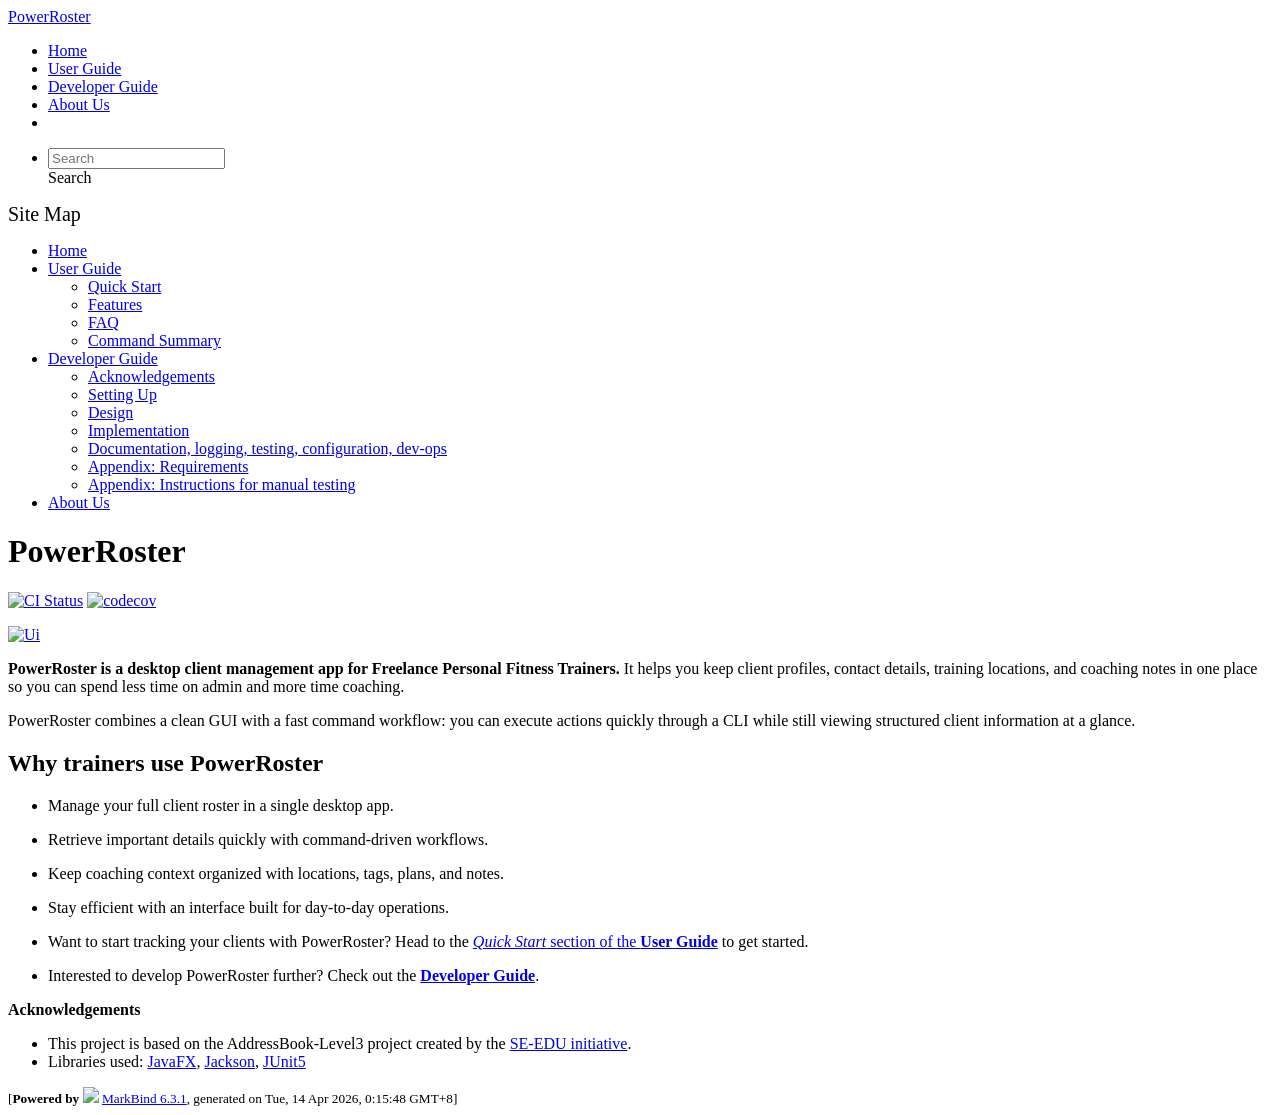
==== index.html @ d191939d "deploy: 46bf7d4a7b112bf6c28d68f6bb2d8e7e8648da6e" ====
<!DOCTYPE html>
<html>
<head>
    <meta charset="utf-8">
    <meta http-equiv="X-UA-Compatible" content="IE=edge">
    <meta name="generator" content="MarkBind 6.3.1">
    <meta name="viewport" content="width=device-width, initial-scale=1"><title>PowerRoster - PowerRoster - AddressBook Level-3</title> <link rel="stylesheet" href="/tp/markbind/css/bootstrap.min.css"> <link rel="stylesheet" href="/tp/markbind/fontawesome/css/all.min.css"> <link rel="stylesheet" href="/tp/markbind/glyphicons/css/bootstrap-glyphicons.min.css"><link rel="stylesheet" href="/tp/markbind/css/codeblock-light.min.css"><link rel="stylesheet" href="/tp/markbind/css/markbind.min.css"><link rel="stylesheet" href="/tp/plugins/markbind-plugin-anchors/markbind-plugin-anchors.css"><link rel="stylesheet" href="/tp/plugins/markbind-plugin-tree/markbind-plugin-tree.css">
    
  <link rel="stylesheet" href="/tp/stylesheets/main.css">
<link rel="icon" href="/tp/images/SeEduLogo.png"></head>
<script>
  const baseUrl = '/tp'
</script>
<body  data-code-theme="light">
<div id="app"><!--[--><header sticky><div data-v-26aac3dc><nav class="navbar navbar-expand-md d-print-none navbar-dark bg-dark" data-v-26aac3dc><div class="container-fluid" data-v-26aac3dc><div class="navbar-left" data-v-26aac3dc><!--[--><a href="/tp/index.html" title="Home" class="navbar-brand">PowerRoster</a><!--]--></div><div class="navbar-default" data-v-26aac3dc><ul class="navbar-nav me-auto mt-2 mt-lg-0" data-v-26aac3dc><!--[--> <li><a href="/tp/index.html" class="nav-link">Home</a></li> <li><a href="/tp/UserGuide.html" class="nav-link">User Guide</a></li> <li><a href="/tp/DeveloperGuide.html" class="nav-link">Developer Guide</a></li> <li><a href="/tp/AboutUs.html" class="nav-link">About Us</a></li> <li><a href="https://github.com/AY2526S2-CS2103-F08-1a/tp" target="_blank" class="nav-link"><span><span aria-hidden="true" class="fab fa-github"></span></span></a></li> <!--]--></ul></div><ul class="navbar-nav navbar-right" data-v-26aac3dc><!--[--><li><form class="navbar-form"><div style="position:relative;" class="dropdown" data-v-00e26d0a><!--[--><input value="" data-bs-toggle="dropdown" type="text" class="form-control" placeholder="Search" autocomplete="off" data-v-00e26d0a><div class="form-control placeholder-div-hidden" data-v-00e26d0a>Search</div><!--]--><ul class="dropdown-menu search-dropdown-menu dropdown-menu-hidden dropdown-menu-end" data-v-00e26d0a><!--[--><!--]--></ul></div></form></li><!--]--></ul></div></nav><div style="display:none;" class="lower-navbar-container" data-v-26aac3dc><!--[--><!----><!----><!--]--></div></div></header> <div id="flex-body"><nav id="site-nav" data-v-6b1b63d2><!--[--><div class="site-nav-top"><div class="fw-bold mb-2" style="font-size:1.25rem;">Site Map</div></div> <div class="nav-component slim-scroll"><div class="site-nav-root"><!--[--><ul class="site-nav-list site-nav-list-root" data-v-6b1b63d2><!--[--><li><div class="site-nav-default-list-item site-nav-list-item-0" onclick="handleSiteNavClick(this)"><a href="/tp/index.html">Home</a></div></li> <li><div class="site-nav-default-list-item site-nav-list-item-0" onclick="handleSiteNavClick(this)"><a href="/tp/UserGuide.html">User Guide</a> <div class="site-nav-dropdown-btn-container"><i class="site-nav-dropdown-btn-icon site-nav-rotate-icon" onclick="handleSiteNavClick(this.parentNode.parentNode, false); event.stopPropagation();"><span class="glyphicon glyphicon-menu-down" aria-hidden="true"></span></i></div></div><ul class="site-nav-dropdown-container site-nav-dropdown-container-open site-nav-list"><li><div class="site-nav-default-list-item site-nav-list-item-1" onclick="handleSiteNavClick(this)"><a href="/tp/UserGuide.html#quick-start">Quick Start</a></div></li> <li><div class="site-nav-default-list-item site-nav-list-item-1" onclick="handleSiteNavClick(this)"><a href="/tp/UserGuide.html#features">Features</a></div></li> <li><div class="site-nav-default-list-item site-nav-list-item-1" onclick="handleSiteNavClick(this)"><a href="/tp/UserGuide.html#faq">FAQ</a></div></li> <li><div class="site-nav-default-list-item site-nav-list-item-1" onclick="handleSiteNavClick(this)"><a href="/tp/UserGuide.html#faq">Command Summary</a></div></li></ul></li> <li><div class="site-nav-default-list-item site-nav-list-item-0" onclick="handleSiteNavClick(this)"><a href="/tp/DeveloperGuide.html">Developer Guide</a> <div class="site-nav-dropdown-btn-container"><i class="site-nav-dropdown-btn-icon site-nav-rotate-icon" onclick="handleSiteNavClick(this.parentNode.parentNode, false); event.stopPropagation();"><span class="glyphicon glyphicon-menu-down" aria-hidden="true"></span></i></div></div><ul class="site-nav-dropdown-container site-nav-dropdown-container-open site-nav-list"><li><div class="site-nav-default-list-item site-nav-list-item-1" onclick="handleSiteNavClick(this)"><a href="/tp/DeveloperGuide.html#acknowledgements">Acknowledgements</a></div></li> <li><div class="site-nav-default-list-item site-nav-list-item-1" onclick="handleSiteNavClick(this)"><a href="/tp/DeveloperGuide.html#setting-up-getting-started">Setting Up</a></div></li> <li><div class="site-nav-default-list-item site-nav-list-item-1" onclick="handleSiteNavClick(this)"><a href="/tp/DeveloperGuide.html#design">Design</a></div></li> <li><div class="site-nav-default-list-item site-nav-list-item-1" onclick="handleSiteNavClick(this)"><a href="/tp/DeveloperGuide.html#implementation">Implementation</a></div></li> <li><div class="site-nav-default-list-item site-nav-list-item-1" onclick="handleSiteNavClick(this)"><a href="/tp/DeveloperGuide.html#documentation-logging-testing-configuration-dev-ops">Documentation, logging, testing, configuration, dev-ops</a></div></li> <li><div class="site-nav-default-list-item site-nav-list-item-1" onclick="handleSiteNavClick(this)"><a href="/tp/DeveloperGuide.html#appendix-requirements">Appendix: Requirements</a></div></li> <li><div class="site-nav-default-list-item site-nav-list-item-1" onclick="handleSiteNavClick(this)"><a href="/tp/DeveloperGuide.html#appendix-instructions-for-manual-testing">Appendix: Instructions for manual testing</a></div></li></ul></li> <li><div class="site-nav-default-list-item site-nav-list-item-0" onclick="handleSiteNavClick(this)"><a href="/tp/AboutUs.html">About Us</a></div></li><!--]--><!--v-if--></ul><!--]--></div></div><!--]--><!--v-if--></nav> <div id="content-wrapper"><h1 id="powerroster">PowerRoster<a class="fa fa-anchor" href="#powerroster" onclick="event.stopPropagation()"></a></h1> <p><a href="https://github.com/AY2526S2-CS2103-F08-1a/tp/actions/workflows/gradle.yml"><img src="https://github.com/AY2526S2-CS2103-F08-1a/tp/actions/workflows/gradle.yml/badge.svg" alt="CI Status" class="img-fluid"></a> <a href="https://codecov.io/gh/AY2526S2-CS2103-F08-1a/tp"><img src="https://codecov.io/gh/AY2526S2-CS2103-F08-1a/tp/graph/badge.svg?token=MOIPGGTF31" alt="codecov" class="img-fluid"></a></p> <p><a href="/tp/images/Uiv2.png" target="_self"><img src="/tp/images/Uiv2.png" alt="Ui" class="img-fluid"></a></p> <p><strong>PowerRoster is a desktop client management app for Freelance Personal Fitness Trainers.</strong>
It helps you keep client profiles, contact details, training locations, and coaching notes in one place so you can spend less time on admin and more time coaching.</p> <p>PowerRoster combines a clean GUI with a fast command workflow: you can execute actions quickly through a CLI while still viewing structured client information at a glance.</p> <h2 id="why-trainers-use-powerroster">Why trainers use PowerRoster<a class="fa fa-anchor" href="#why-trainers-use-powerroster" onclick="event.stopPropagation()"></a></h2> <ul><li><p>Manage your full client roster in a single desktop app.</p></li> <li><p>Retrieve important details quickly with command-driven workflows.</p></li> <li><p>Keep coaching context organized with locations, tags, plans, and notes.</p></li> <li><p>Stay efficient with an interface built for day-to-day operations.</p></li> <li><p>Want to start tracking your clients with PowerRoster? Head to the <a href="/tp/UserGuide.html#quick-start"><em>Quick Start</em> section of the <strong>User Guide</strong></a> to get started.</p></li> <li><p>Interested to develop PowerRoster further? Check out the <a href="/tp/DeveloperGuide.html"><strong>Developer Guide</strong></a>.</p></li></ul> <p><strong>Acknowledgements</strong></p> <ul><li>This project is based on the AddressBook-Level3 project created by the <a href="https://se-education.org">SE-EDU initiative</a>.</li> <li>Libraries used: <a href="https://openjfx.io/">JavaFX</a>, <a href="https://github.com/FasterXML/jackson">Jackson</a>, <a href="https://github.com/junit-team/junit5">JUnit5</a></li></ul></div> <nav id="page-nav" data-v-6b1b63d2><!--[--><div class="nav-component slim-scroll"></div><!--]--><!--v-if--></nav> <div class="scroll-top-button fa-lg d-print-none" style="display:none;bottom:2%;right:2%;position:fixed;" aria-hidden="true"><!--[--><i class="fas fa-arrow-circle-up"></i><!--]--></div></div> <footer><div class="text-center"><small>[<span><strong>Powered by</strong></span> <img src="https://markbind.org/favicon.ico" width="30"> <a href="https://markbind.org/">MarkBind 6.3.1</a>, generated on Tue, 14 Apr 2026, 0:15:48 GMT+8]</small></div></footer><!--]--></div>
</body><script src="/tp/markbind/js/bootstrap-utility.min.js"></script>
<script src="/tp/markbind/js/polyfill.min.js"></script>
<script src="/tp/markbind/js/vue.global.prod.min.js"></script>
<script src="/tp/markbind/js/markbind.min.js"></script>
<script src="index.page-vue-render.js"></script>
<script>
  MarkBind.setupWithSearch()
</script>
</html>
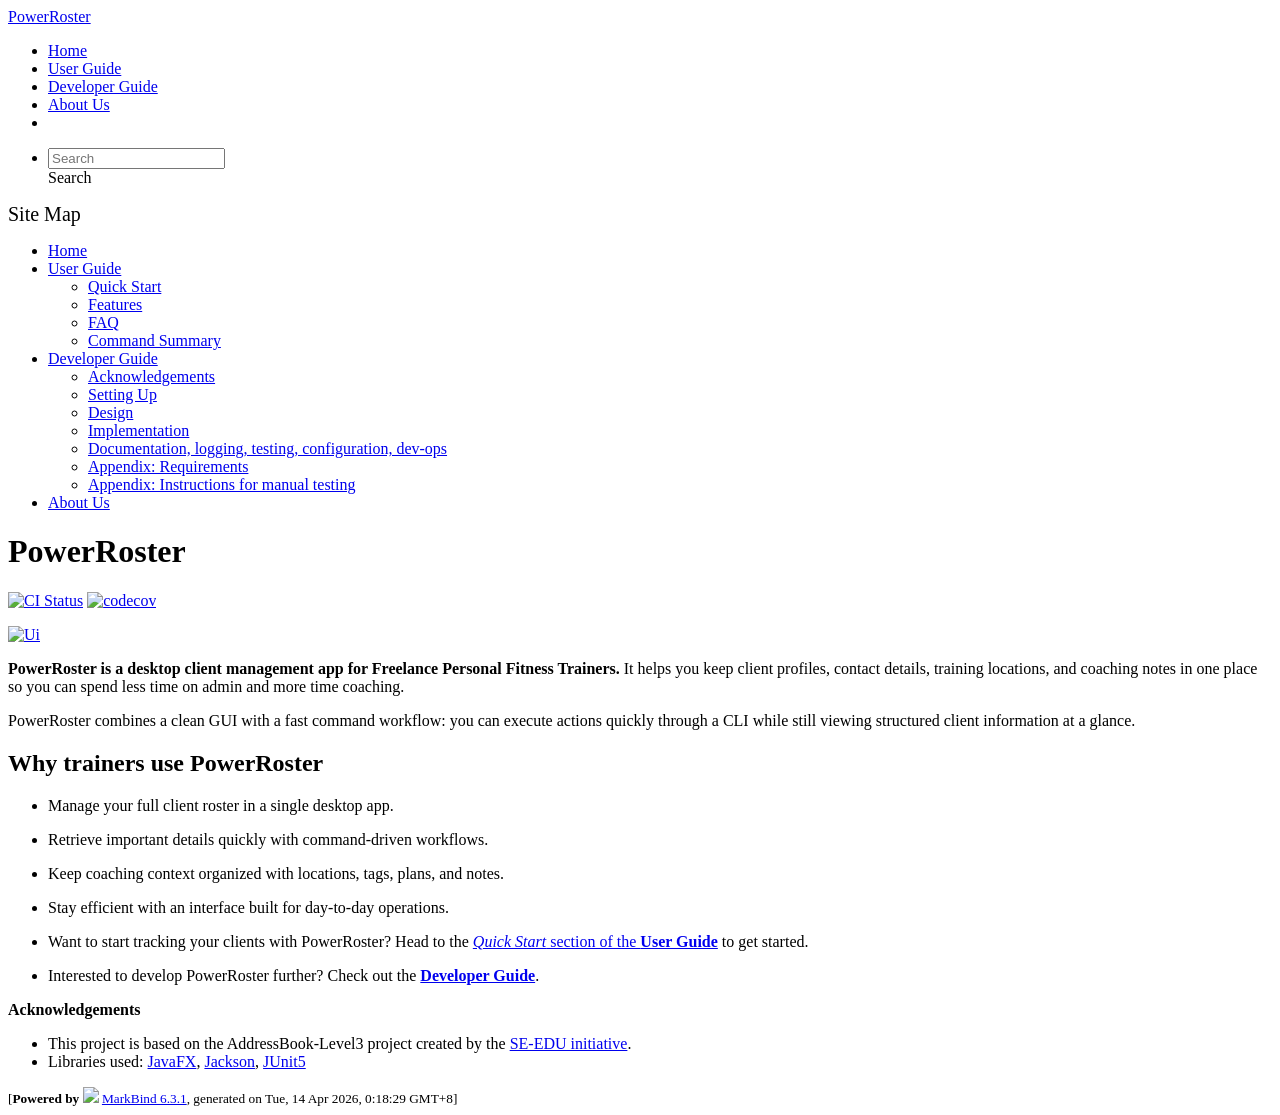
==== commit 4933a708: "deploy: 675e7a84e487c85c9814e9f1dc65ffd33530058c" ====
--- a/index.html
+++ b/index.html
@@ -13,7 +13,7 @@
 </script>
 <body  data-code-theme="light">
 <div id="app"><!--[--><header sticky><div data-v-26aac3dc><nav class="navbar navbar-expand-md d-print-none navbar-dark bg-dark" data-v-26aac3dc><div class="container-fluid" data-v-26aac3dc><div class="navbar-left" data-v-26aac3dc><!--[--><a href="/tp/index.html" title="Home" class="navbar-brand">PowerRoster</a><!--]--></div><div class="navbar-default" data-v-26aac3dc><ul class="navbar-nav me-auto mt-2 mt-lg-0" data-v-26aac3dc><!--[--> <li><a href="/tp/index.html" class="nav-link">Home</a></li> <li><a href="/tp/UserGuide.html" class="nav-link">User Guide</a></li> <li><a href="/tp/DeveloperGuide.html" class="nav-link">Developer Guide</a></li> <li><a href="/tp/AboutUs.html" class="nav-link">About Us</a></li> <li><a href="https://github.com/AY2526S2-CS2103-F08-1a/tp" target="_blank" class="nav-link"><span><span aria-hidden="true" class="fab fa-github"></span></span></a></li> <!--]--></ul></div><ul class="navbar-nav navbar-right" data-v-26aac3dc><!--[--><li><form class="navbar-form"><div style="position:relative;" class="dropdown" data-v-00e26d0a><!--[--><input value="" data-bs-toggle="dropdown" type="text" class="form-control" placeholder="Search" autocomplete="off" data-v-00e26d0a><div class="form-control placeholder-div-hidden" data-v-00e26d0a>Search</div><!--]--><ul class="dropdown-menu search-dropdown-menu dropdown-menu-hidden dropdown-menu-end" data-v-00e26d0a><!--[--><!--]--></ul></div></form></li><!--]--></ul></div></nav><div style="display:none;" class="lower-navbar-container" data-v-26aac3dc><!--[--><!----><!----><!--]--></div></div></header> <div id="flex-body"><nav id="site-nav" data-v-6b1b63d2><!--[--><div class="site-nav-top"><div class="fw-bold mb-2" style="font-size:1.25rem;">Site Map</div></div> <div class="nav-component slim-scroll"><div class="site-nav-root"><!--[--><ul class="site-nav-list site-nav-list-root" data-v-6b1b63d2><!--[--><li><div class="site-nav-default-list-item site-nav-list-item-0" onclick="handleSiteNavClick(this)"><a href="/tp/index.html">Home</a></div></li> <li><div class="site-nav-default-list-item site-nav-list-item-0" onclick="handleSiteNavClick(this)"><a href="/tp/UserGuide.html">User Guide</a> <div class="site-nav-dropdown-btn-container"><i class="site-nav-dropdown-btn-icon site-nav-rotate-icon" onclick="handleSiteNavClick(this.parentNode.parentNode, false); event.stopPropagation();"><span class="glyphicon glyphicon-menu-down" aria-hidden="true"></span></i></div></div><ul class="site-nav-dropdown-container site-nav-dropdown-container-open site-nav-list"><li><div class="site-nav-default-list-item site-nav-list-item-1" onclick="handleSiteNavClick(this)"><a href="/tp/UserGuide.html#quick-start">Quick Start</a></div></li> <li><div class="site-nav-default-list-item site-nav-list-item-1" onclick="handleSiteNavClick(this)"><a href="/tp/UserGuide.html#features">Features</a></div></li> <li><div class="site-nav-default-list-item site-nav-list-item-1" onclick="handleSiteNavClick(this)"><a href="/tp/UserGuide.html#faq">FAQ</a></div></li> <li><div class="site-nav-default-list-item site-nav-list-item-1" onclick="handleSiteNavClick(this)"><a href="/tp/UserGuide.html#faq">Command Summary</a></div></li></ul></li> <li><div class="site-nav-default-list-item site-nav-list-item-0" onclick="handleSiteNavClick(this)"><a href="/tp/DeveloperGuide.html">Developer Guide</a> <div class="site-nav-dropdown-btn-container"><i class="site-nav-dropdown-btn-icon site-nav-rotate-icon" onclick="handleSiteNavClick(this.parentNode.parentNode, false); event.stopPropagation();"><span class="glyphicon glyphicon-menu-down" aria-hidden="true"></span></i></div></div><ul class="site-nav-dropdown-container site-nav-dropdown-container-open site-nav-list"><li><div class="site-nav-default-list-item site-nav-list-item-1" onclick="handleSiteNavClick(this)"><a href="/tp/DeveloperGuide.html#acknowledgements">Acknowledgements</a></div></li> <li><div class="site-nav-default-list-item site-nav-list-item-1" onclick="handleSiteNavClick(this)"><a href="/tp/DeveloperGuide.html#setting-up-getting-started">Setting Up</a></div></li> <li><div class="site-nav-default-list-item site-nav-list-item-1" onclick="handleSiteNavClick(this)"><a href="/tp/DeveloperGuide.html#design">Design</a></div></li> <li><div class="site-nav-default-list-item site-nav-list-item-1" onclick="handleSiteNavClick(this)"><a href="/tp/DeveloperGuide.html#implementation">Implementation</a></div></li> <li><div class="site-nav-default-list-item site-nav-list-item-1" onclick="handleSiteNavClick(this)"><a href="/tp/DeveloperGuide.html#documentation-logging-testing-configuration-dev-ops">Documentation, logging, testing, configuration, dev-ops</a></div></li> <li><div class="site-nav-default-list-item site-nav-list-item-1" onclick="handleSiteNavClick(this)"><a href="/tp/DeveloperGuide.html#appendix-requirements">Appendix: Requirements</a></div></li> <li><div class="site-nav-default-list-item site-nav-list-item-1" onclick="handleSiteNavClick(this)"><a href="/tp/DeveloperGuide.html#appendix-instructions-for-manual-testing">Appendix: Instructions for manual testing</a></div></li></ul></li> <li><div class="site-nav-default-list-item site-nav-list-item-0" onclick="handleSiteNavClick(this)"><a href="/tp/AboutUs.html">About Us</a></div></li><!--]--><!--v-if--></ul><!--]--></div></div><!--]--><!--v-if--></nav> <div id="content-wrapper"><h1 id="powerroster">PowerRoster<a class="fa fa-anchor" href="#powerroster" onclick="event.stopPropagation()"></a></h1> <p><a href="https://github.com/AY2526S2-CS2103-F08-1a/tp/actions/workflows/gradle.yml"><img src="https://github.com/AY2526S2-CS2103-F08-1a/tp/actions/workflows/gradle.yml/badge.svg" alt="CI Status" class="img-fluid"></a> <a href="https://codecov.io/gh/AY2526S2-CS2103-F08-1a/tp"><img src="https://codecov.io/gh/AY2526S2-CS2103-F08-1a/tp/graph/badge.svg?token=MOIPGGTF31" alt="codecov" class="img-fluid"></a></p> <p><a href="/tp/images/Uiv2.png" target="_self"><img src="/tp/images/Uiv2.png" alt="Ui" class="img-fluid"></a></p> <p><strong>PowerRoster is a desktop client management app for Freelance Personal Fitness Trainers.</strong>
-It helps you keep client profiles, contact details, training locations, and coaching notes in one place so you can spend less time on admin and more time coaching.</p> <p>PowerRoster combines a clean GUI with a fast command workflow: you can execute actions quickly through a CLI while still viewing structured client information at a glance.</p> <h2 id="why-trainers-use-powerroster">Why trainers use PowerRoster<a class="fa fa-anchor" href="#why-trainers-use-powerroster" onclick="event.stopPropagation()"></a></h2> <ul><li><p>Manage your full client roster in a single desktop app.</p></li> <li><p>Retrieve important details quickly with command-driven workflows.</p></li> <li><p>Keep coaching context organized with locations, tags, plans, and notes.</p></li> <li><p>Stay efficient with an interface built for day-to-day operations.</p></li> <li><p>Want to start tracking your clients with PowerRoster? Head to the <a href="/tp/UserGuide.html#quick-start"><em>Quick Start</em> section of the <strong>User Guide</strong></a> to get started.</p></li> <li><p>Interested to develop PowerRoster further? Check out the <a href="/tp/DeveloperGuide.html"><strong>Developer Guide</strong></a>.</p></li></ul> <p><strong>Acknowledgements</strong></p> <ul><li>This project is based on the AddressBook-Level3 project created by the <a href="https://se-education.org">SE-EDU initiative</a>.</li> <li>Libraries used: <a href="https://openjfx.io/">JavaFX</a>, <a href="https://github.com/FasterXML/jackson">Jackson</a>, <a href="https://github.com/junit-team/junit5">JUnit5</a></li></ul></div> <nav id="page-nav" data-v-6b1b63d2><!--[--><div class="nav-component slim-scroll"></div><!--]--><!--v-if--></nav> <div class="scroll-top-button fa-lg d-print-none" style="display:none;bottom:2%;right:2%;position:fixed;" aria-hidden="true"><!--[--><i class="fas fa-arrow-circle-up"></i><!--]--></div></div> <footer><div class="text-center"><small>[<span><strong>Powered by</strong></span> <img src="https://markbind.org/favicon.ico" width="30"> <a href="https://markbind.org/">MarkBind 6.3.1</a>, generated on Tue, 14 Apr 2026, 0:15:48 GMT+8]</small></div></footer><!--]--></div>
+It helps you keep client profiles, contact details, training locations, and coaching notes in one place so you can spend less time on admin and more time coaching.</p> <p>PowerRoster combines a clean GUI with a fast command workflow: you can execute actions quickly through a CLI while still viewing structured client information at a glance.</p> <h2 id="why-trainers-use-powerroster">Why trainers use PowerRoster<a class="fa fa-anchor" href="#why-trainers-use-powerroster" onclick="event.stopPropagation()"></a></h2> <ul><li><p>Manage your full client roster in a single desktop app.</p></li> <li><p>Retrieve important details quickly with command-driven workflows.</p></li> <li><p>Keep coaching context organized with locations, tags, plans, and notes.</p></li> <li><p>Stay efficient with an interface built for day-to-day operations.</p></li> <li><p>Want to start tracking your clients with PowerRoster? Head to the <a href="/tp/UserGuide.html#quick-start"><em>Quick Start</em> section of the <strong>User Guide</strong></a> to get started.</p></li> <li><p>Interested to develop PowerRoster further? Check out the <a href="/tp/DeveloperGuide.html"><strong>Developer Guide</strong></a>.</p></li></ul> <p><strong>Acknowledgements</strong></p> <ul><li>This project is based on the AddressBook-Level3 project created by the <a href="https://se-education.org">SE-EDU initiative</a>.</li> <li>Libraries used: <a href="https://openjfx.io/">JavaFX</a>, <a href="https://github.com/FasterXML/jackson">Jackson</a>, <a href="https://github.com/junit-team/junit5">JUnit5</a></li></ul></div> <nav id="page-nav" data-v-6b1b63d2><!--[--><div class="nav-component slim-scroll"></div><!--]--><!--v-if--></nav> <div class="scroll-top-button fa-lg d-print-none" style="display:none;bottom:2%;right:2%;position:fixed;" aria-hidden="true"><!--[--><i class="fas fa-arrow-circle-up"></i><!--]--></div></div> <footer><div class="text-center"><small>[<span><strong>Powered by</strong></span> <img src="https://markbind.org/favicon.ico" width="30"> <a href="https://markbind.org/">MarkBind 6.3.1</a>, generated on Tue, 14 Apr 2026, 0:18:29 GMT+8]</small></div></footer><!--]--></div>
 </body><script src="/tp/markbind/js/bootstrap-utility.min.js"></script>
 <script src="/tp/markbind/js/polyfill.min.js"></script>
 <script src="/tp/markbind/js/vue.global.prod.min.js"></script>
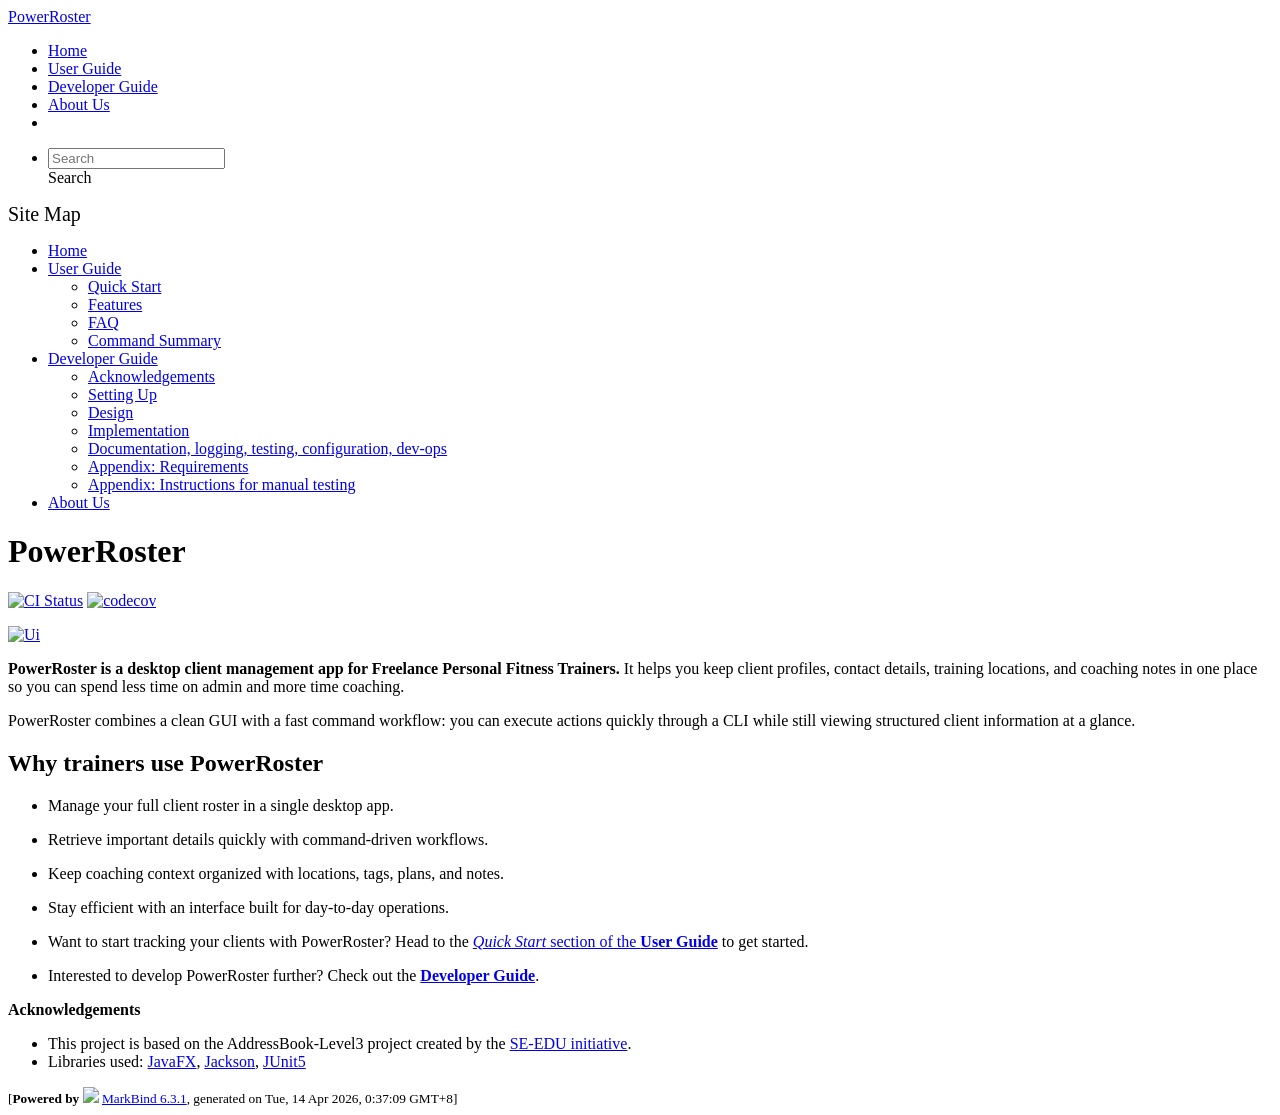
==== commit d04d2a5b: "deploy: 228f7a89f5eea2f68d6fc78e313d24a2ab3d902f" ====
--- a/index.html
+++ b/index.html
@@ -13,7 +13,7 @@
 </script>
 <body  data-code-theme="light">
 <div id="app"><!--[--><header sticky><div data-v-26aac3dc><nav class="navbar navbar-expand-md d-print-none navbar-dark bg-dark" data-v-26aac3dc><div class="container-fluid" data-v-26aac3dc><div class="navbar-left" data-v-26aac3dc><!--[--><a href="/tp/index.html" title="Home" class="navbar-brand">PowerRoster</a><!--]--></div><div class="navbar-default" data-v-26aac3dc><ul class="navbar-nav me-auto mt-2 mt-lg-0" data-v-26aac3dc><!--[--> <li><a href="/tp/index.html" class="nav-link">Home</a></li> <li><a href="/tp/UserGuide.html" class="nav-link">User Guide</a></li> <li><a href="/tp/DeveloperGuide.html" class="nav-link">Developer Guide</a></li> <li><a href="/tp/AboutUs.html" class="nav-link">About Us</a></li> <li><a href="https://github.com/AY2526S2-CS2103-F08-1a/tp" target="_blank" class="nav-link"><span><span aria-hidden="true" class="fab fa-github"></span></span></a></li> <!--]--></ul></div><ul class="navbar-nav navbar-right" data-v-26aac3dc><!--[--><li><form class="navbar-form"><div style="position:relative;" class="dropdown" data-v-00e26d0a><!--[--><input value="" data-bs-toggle="dropdown" type="text" class="form-control" placeholder="Search" autocomplete="off" data-v-00e26d0a><div class="form-control placeholder-div-hidden" data-v-00e26d0a>Search</div><!--]--><ul class="dropdown-menu search-dropdown-menu dropdown-menu-hidden dropdown-menu-end" data-v-00e26d0a><!--[--><!--]--></ul></div></form></li><!--]--></ul></div></nav><div style="display:none;" class="lower-navbar-container" data-v-26aac3dc><!--[--><!----><!----><!--]--></div></div></header> <div id="flex-body"><nav id="site-nav" data-v-6b1b63d2><!--[--><div class="site-nav-top"><div class="fw-bold mb-2" style="font-size:1.25rem;">Site Map</div></div> <div class="nav-component slim-scroll"><div class="site-nav-root"><!--[--><ul class="site-nav-list site-nav-list-root" data-v-6b1b63d2><!--[--><li><div class="site-nav-default-list-item site-nav-list-item-0" onclick="handleSiteNavClick(this)"><a href="/tp/index.html">Home</a></div></li> <li><div class="site-nav-default-list-item site-nav-list-item-0" onclick="handleSiteNavClick(this)"><a href="/tp/UserGuide.html">User Guide</a> <div class="site-nav-dropdown-btn-container"><i class="site-nav-dropdown-btn-icon site-nav-rotate-icon" onclick="handleSiteNavClick(this.parentNode.parentNode, false); event.stopPropagation();"><span class="glyphicon glyphicon-menu-down" aria-hidden="true"></span></i></div></div><ul class="site-nav-dropdown-container site-nav-dropdown-container-open site-nav-list"><li><div class="site-nav-default-list-item site-nav-list-item-1" onclick="handleSiteNavClick(this)"><a href="/tp/UserGuide.html#quick-start">Quick Start</a></div></li> <li><div class="site-nav-default-list-item site-nav-list-item-1" onclick="handleSiteNavClick(this)"><a href="/tp/UserGuide.html#features">Features</a></div></li> <li><div class="site-nav-default-list-item site-nav-list-item-1" onclick="handleSiteNavClick(this)"><a href="/tp/UserGuide.html#faq">FAQ</a></div></li> <li><div class="site-nav-default-list-item site-nav-list-item-1" onclick="handleSiteNavClick(this)"><a href="/tp/UserGuide.html#faq">Command Summary</a></div></li></ul></li> <li><div class="site-nav-default-list-item site-nav-list-item-0" onclick="handleSiteNavClick(this)"><a href="/tp/DeveloperGuide.html">Developer Guide</a> <div class="site-nav-dropdown-btn-container"><i class="site-nav-dropdown-btn-icon site-nav-rotate-icon" onclick="handleSiteNavClick(this.parentNode.parentNode, false); event.stopPropagation();"><span class="glyphicon glyphicon-menu-down" aria-hidden="true"></span></i></div></div><ul class="site-nav-dropdown-container site-nav-dropdown-container-open site-nav-list"><li><div class="site-nav-default-list-item site-nav-list-item-1" onclick="handleSiteNavClick(this)"><a href="/tp/DeveloperGuide.html#acknowledgements">Acknowledgements</a></div></li> <li><div class="site-nav-default-list-item site-nav-list-item-1" onclick="handleSiteNavClick(this)"><a href="/tp/DeveloperGuide.html#setting-up-getting-started">Setting Up</a></div></li> <li><div class="site-nav-default-list-item site-nav-list-item-1" onclick="handleSiteNavClick(this)"><a href="/tp/DeveloperGuide.html#design">Design</a></div></li> <li><div class="site-nav-default-list-item site-nav-list-item-1" onclick="handleSiteNavClick(this)"><a href="/tp/DeveloperGuide.html#implementation">Implementation</a></div></li> <li><div class="site-nav-default-list-item site-nav-list-item-1" onclick="handleSiteNavClick(this)"><a href="/tp/DeveloperGuide.html#documentation-logging-testing-configuration-dev-ops">Documentation, logging, testing, configuration, dev-ops</a></div></li> <li><div class="site-nav-default-list-item site-nav-list-item-1" onclick="handleSiteNavClick(this)"><a href="/tp/DeveloperGuide.html#appendix-requirements">Appendix: Requirements</a></div></li> <li><div class="site-nav-default-list-item site-nav-list-item-1" onclick="handleSiteNavClick(this)"><a href="/tp/DeveloperGuide.html#appendix-instructions-for-manual-testing">Appendix: Instructions for manual testing</a></div></li></ul></li> <li><div class="site-nav-default-list-item site-nav-list-item-0" onclick="handleSiteNavClick(this)"><a href="/tp/AboutUs.html">About Us</a></div></li><!--]--><!--v-if--></ul><!--]--></div></div><!--]--><!--v-if--></nav> <div id="content-wrapper"><h1 id="powerroster">PowerRoster<a class="fa fa-anchor" href="#powerroster" onclick="event.stopPropagation()"></a></h1> <p><a href="https://github.com/AY2526S2-CS2103-F08-1a/tp/actions/workflows/gradle.yml"><img src="https://github.com/AY2526S2-CS2103-F08-1a/tp/actions/workflows/gradle.yml/badge.svg" alt="CI Status" class="img-fluid"></a> <a href="https://codecov.io/gh/AY2526S2-CS2103-F08-1a/tp"><img src="https://codecov.io/gh/AY2526S2-CS2103-F08-1a/tp/graph/badge.svg?token=MOIPGGTF31" alt="codecov" class="img-fluid"></a></p> <p><a href="/tp/images/Uiv2.png" target="_self"><img src="/tp/images/Uiv2.png" alt="Ui" class="img-fluid"></a></p> <p><strong>PowerRoster is a desktop client management app for Freelance Personal Fitness Trainers.</strong>
-It helps you keep client profiles, contact details, training locations, and coaching notes in one place so you can spend less time on admin and more time coaching.</p> <p>PowerRoster combines a clean GUI with a fast command workflow: you can execute actions quickly through a CLI while still viewing structured client information at a glance.</p> <h2 id="why-trainers-use-powerroster">Why trainers use PowerRoster<a class="fa fa-anchor" href="#why-trainers-use-powerroster" onclick="event.stopPropagation()"></a></h2> <ul><li><p>Manage your full client roster in a single desktop app.</p></li> <li><p>Retrieve important details quickly with command-driven workflows.</p></li> <li><p>Keep coaching context organized with locations, tags, plans, and notes.</p></li> <li><p>Stay efficient with an interface built for day-to-day operations.</p></li> <li><p>Want to start tracking your clients with PowerRoster? Head to the <a href="/tp/UserGuide.html#quick-start"><em>Quick Start</em> section of the <strong>User Guide</strong></a> to get started.</p></li> <li><p>Interested to develop PowerRoster further? Check out the <a href="/tp/DeveloperGuide.html"><strong>Developer Guide</strong></a>.</p></li></ul> <p><strong>Acknowledgements</strong></p> <ul><li>This project is based on the AddressBook-Level3 project created by the <a href="https://se-education.org">SE-EDU initiative</a>.</li> <li>Libraries used: <a href="https://openjfx.io/">JavaFX</a>, <a href="https://github.com/FasterXML/jackson">Jackson</a>, <a href="https://github.com/junit-team/junit5">JUnit5</a></li></ul></div> <nav id="page-nav" data-v-6b1b63d2><!--[--><div class="nav-component slim-scroll"></div><!--]--><!--v-if--></nav> <div class="scroll-top-button fa-lg d-print-none" style="display:none;bottom:2%;right:2%;position:fixed;" aria-hidden="true"><!--[--><i class="fas fa-arrow-circle-up"></i><!--]--></div></div> <footer><div class="text-center"><small>[<span><strong>Powered by</strong></span> <img src="https://markbind.org/favicon.ico" width="30"> <a href="https://markbind.org/">MarkBind 6.3.1</a>, generated on Tue, 14 Apr 2026, 0:18:29 GMT+8]</small></div></footer><!--]--></div>
+It helps you keep client profiles, contact details, training locations, and coaching notes in one place so you can spend less time on admin and more time coaching.</p> <p>PowerRoster combines a clean GUI with a fast command workflow: you can execute actions quickly through a CLI while still viewing structured client information at a glance.</p> <h2 id="why-trainers-use-powerroster">Why trainers use PowerRoster<a class="fa fa-anchor" href="#why-trainers-use-powerroster" onclick="event.stopPropagation()"></a></h2> <ul><li><p>Manage your full client roster in a single desktop app.</p></li> <li><p>Retrieve important details quickly with command-driven workflows.</p></li> <li><p>Keep coaching context organized with locations, tags, plans, and notes.</p></li> <li><p>Stay efficient with an interface built for day-to-day operations.</p></li> <li><p>Want to start tracking your clients with PowerRoster? Head to the <a href="/tp/UserGuide.html#quick-start"><em>Quick Start</em> section of the <strong>User Guide</strong></a> to get started.</p></li> <li><p>Interested to develop PowerRoster further? Check out the <a href="/tp/DeveloperGuide.html"><strong>Developer Guide</strong></a>.</p></li></ul> <p><strong>Acknowledgements</strong></p> <ul><li>This project is based on the AddressBook-Level3 project created by the <a href="https://se-education.org">SE-EDU initiative</a>.</li> <li>Libraries used: <a href="https://openjfx.io/">JavaFX</a>, <a href="https://github.com/FasterXML/jackson">Jackson</a>, <a href="https://github.com/junit-team/junit5">JUnit5</a></li></ul></div> <nav id="page-nav" data-v-6b1b63d2><!--[--><div class="nav-component slim-scroll"></div><!--]--><!--v-if--></nav> <div class="scroll-top-button fa-lg d-print-none" style="display:none;bottom:2%;right:2%;position:fixed;" aria-hidden="true"><!--[--><i class="fas fa-arrow-circle-up"></i><!--]--></div></div> <footer><div class="text-center"><small>[<span><strong>Powered by</strong></span> <img src="https://markbind.org/favicon.ico" width="30"> <a href="https://markbind.org/">MarkBind 6.3.1</a>, generated on Tue, 14 Apr 2026, 0:37:09 GMT+8]</small></div></footer><!--]--></div>
 </body><script src="/tp/markbind/js/bootstrap-utility.min.js"></script>
 <script src="/tp/markbind/js/polyfill.min.js"></script>
 <script src="/tp/markbind/js/vue.global.prod.min.js"></script>
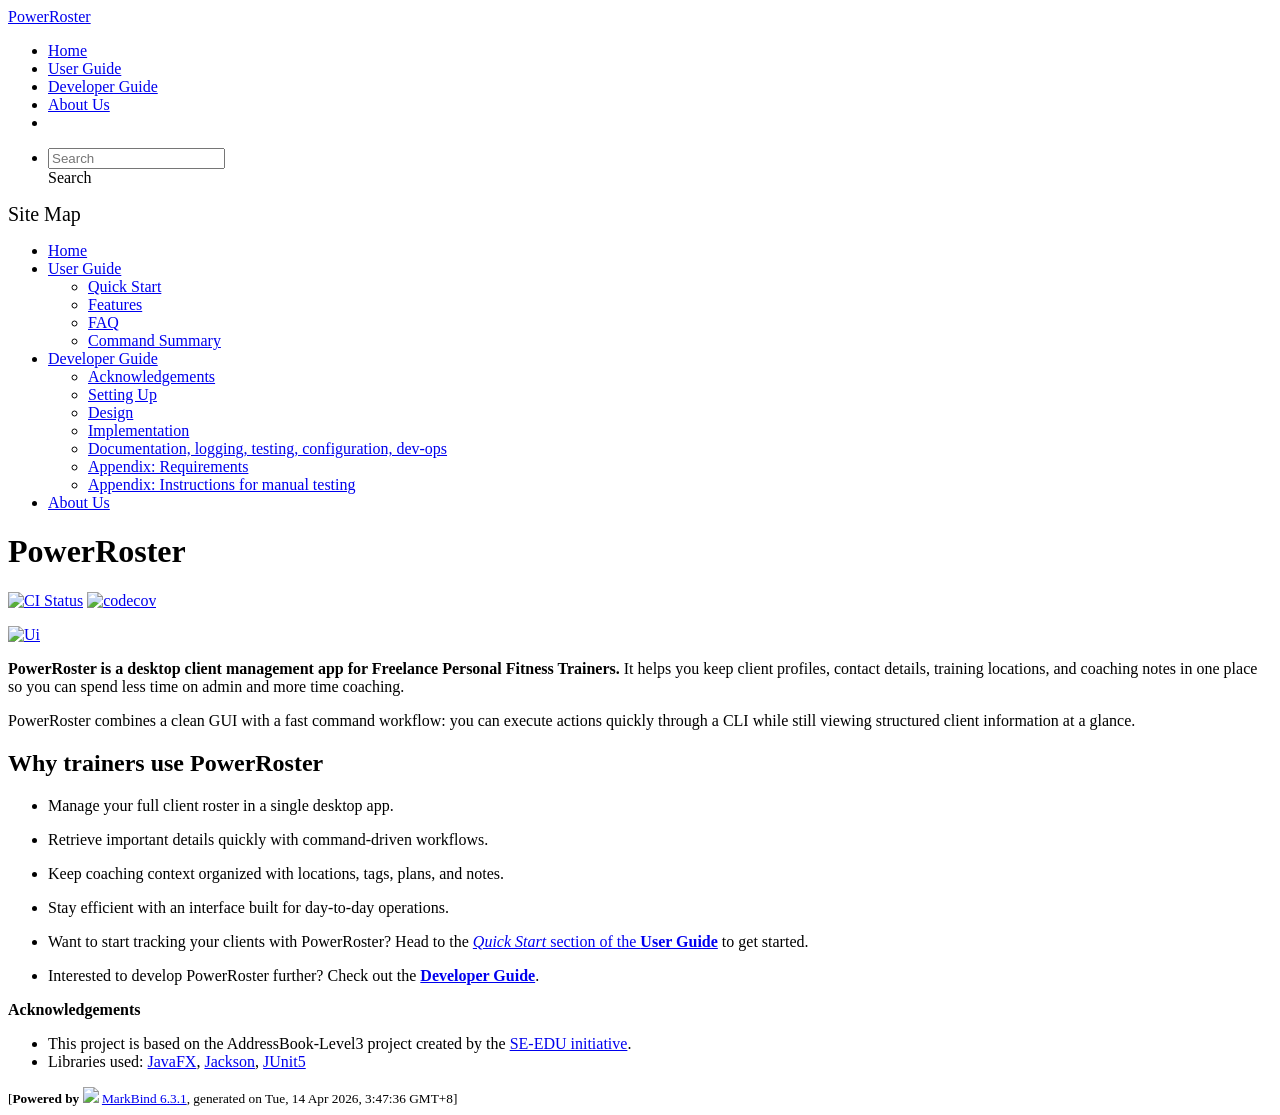
==== commit 23a4aad0: "deploy: 549f1236bfbea64f561ab76c7dac1eaa10ab39d7" ====
--- a/index.html
+++ b/index.html
@@ -13,7 +13,7 @@
 </script>
 <body  data-code-theme="light">
 <div id="app"><!--[--><header sticky><div data-v-26aac3dc><nav class="navbar navbar-expand-md d-print-none navbar-dark bg-dark" data-v-26aac3dc><div class="container-fluid" data-v-26aac3dc><div class="navbar-left" data-v-26aac3dc><!--[--><a href="/tp/index.html" title="Home" class="navbar-brand">PowerRoster</a><!--]--></div><div class="navbar-default" data-v-26aac3dc><ul class="navbar-nav me-auto mt-2 mt-lg-0" data-v-26aac3dc><!--[--> <li><a href="/tp/index.html" class="nav-link">Home</a></li> <li><a href="/tp/UserGuide.html" class="nav-link">User Guide</a></li> <li><a href="/tp/DeveloperGuide.html" class="nav-link">Developer Guide</a></li> <li><a href="/tp/AboutUs.html" class="nav-link">About Us</a></li> <li><a href="https://github.com/AY2526S2-CS2103-F08-1a/tp" target="_blank" class="nav-link"><span><span aria-hidden="true" class="fab fa-github"></span></span></a></li> <!--]--></ul></div><ul class="navbar-nav navbar-right" data-v-26aac3dc><!--[--><li><form class="navbar-form"><div style="position:relative;" class="dropdown" data-v-00e26d0a><!--[--><input value="" data-bs-toggle="dropdown" type="text" class="form-control" placeholder="Search" autocomplete="off" data-v-00e26d0a><div class="form-control placeholder-div-hidden" data-v-00e26d0a>Search</div><!--]--><ul class="dropdown-menu search-dropdown-menu dropdown-menu-hidden dropdown-menu-end" data-v-00e26d0a><!--[--><!--]--></ul></div></form></li><!--]--></ul></div></nav><div style="display:none;" class="lower-navbar-container" data-v-26aac3dc><!--[--><!----><!----><!--]--></div></div></header> <div id="flex-body"><nav id="site-nav" data-v-6b1b63d2><!--[--><div class="site-nav-top"><div class="fw-bold mb-2" style="font-size:1.25rem;">Site Map</div></div> <div class="nav-component slim-scroll"><div class="site-nav-root"><!--[--><ul class="site-nav-list site-nav-list-root" data-v-6b1b63d2><!--[--><li><div class="site-nav-default-list-item site-nav-list-item-0" onclick="handleSiteNavClick(this)"><a href="/tp/index.html">Home</a></div></li> <li><div class="site-nav-default-list-item site-nav-list-item-0" onclick="handleSiteNavClick(this)"><a href="/tp/UserGuide.html">User Guide</a> <div class="site-nav-dropdown-btn-container"><i class="site-nav-dropdown-btn-icon site-nav-rotate-icon" onclick="handleSiteNavClick(this.parentNode.parentNode, false); event.stopPropagation();"><span class="glyphicon glyphicon-menu-down" aria-hidden="true"></span></i></div></div><ul class="site-nav-dropdown-container site-nav-dropdown-container-open site-nav-list"><li><div class="site-nav-default-list-item site-nav-list-item-1" onclick="handleSiteNavClick(this)"><a href="/tp/UserGuide.html#quick-start">Quick Start</a></div></li> <li><div class="site-nav-default-list-item site-nav-list-item-1" onclick="handleSiteNavClick(this)"><a href="/tp/UserGuide.html#features">Features</a></div></li> <li><div class="site-nav-default-list-item site-nav-list-item-1" onclick="handleSiteNavClick(this)"><a href="/tp/UserGuide.html#faq">FAQ</a></div></li> <li><div class="site-nav-default-list-item site-nav-list-item-1" onclick="handleSiteNavClick(this)"><a href="/tp/UserGuide.html#faq">Command Summary</a></div></li></ul></li> <li><div class="site-nav-default-list-item site-nav-list-item-0" onclick="handleSiteNavClick(this)"><a href="/tp/DeveloperGuide.html">Developer Guide</a> <div class="site-nav-dropdown-btn-container"><i class="site-nav-dropdown-btn-icon site-nav-rotate-icon" onclick="handleSiteNavClick(this.parentNode.parentNode, false); event.stopPropagation();"><span class="glyphicon glyphicon-menu-down" aria-hidden="true"></span></i></div></div><ul class="site-nav-dropdown-container site-nav-dropdown-container-open site-nav-list"><li><div class="site-nav-default-list-item site-nav-list-item-1" onclick="handleSiteNavClick(this)"><a href="/tp/DeveloperGuide.html#acknowledgements">Acknowledgements</a></div></li> <li><div class="site-nav-default-list-item site-nav-list-item-1" onclick="handleSiteNavClick(this)"><a href="/tp/DeveloperGuide.html#setting-up-getting-started">Setting Up</a></div></li> <li><div class="site-nav-default-list-item site-nav-list-item-1" onclick="handleSiteNavClick(this)"><a href="/tp/DeveloperGuide.html#design">Design</a></div></li> <li><div class="site-nav-default-list-item site-nav-list-item-1" onclick="handleSiteNavClick(this)"><a href="/tp/DeveloperGuide.html#implementation">Implementation</a></div></li> <li><div class="site-nav-default-list-item site-nav-list-item-1" onclick="handleSiteNavClick(this)"><a href="/tp/DeveloperGuide.html#documentation-logging-testing-configuration-dev-ops">Documentation, logging, testing, configuration, dev-ops</a></div></li> <li><div class="site-nav-default-list-item site-nav-list-item-1" onclick="handleSiteNavClick(this)"><a href="/tp/DeveloperGuide.html#appendix-requirements">Appendix: Requirements</a></div></li> <li><div class="site-nav-default-list-item site-nav-list-item-1" onclick="handleSiteNavClick(this)"><a href="/tp/DeveloperGuide.html#appendix-instructions-for-manual-testing">Appendix: Instructions for manual testing</a></div></li></ul></li> <li><div class="site-nav-default-list-item site-nav-list-item-0" onclick="handleSiteNavClick(this)"><a href="/tp/AboutUs.html">About Us</a></div></li><!--]--><!--v-if--></ul><!--]--></div></div><!--]--><!--v-if--></nav> <div id="content-wrapper"><h1 id="powerroster">PowerRoster<a class="fa fa-anchor" href="#powerroster" onclick="event.stopPropagation()"></a></h1> <p><a href="https://github.com/AY2526S2-CS2103-F08-1a/tp/actions/workflows/gradle.yml"><img src="https://github.com/AY2526S2-CS2103-F08-1a/tp/actions/workflows/gradle.yml/badge.svg" alt="CI Status" class="img-fluid"></a> <a href="https://codecov.io/gh/AY2526S2-CS2103-F08-1a/tp"><img src="https://codecov.io/gh/AY2526S2-CS2103-F08-1a/tp/graph/badge.svg?token=MOIPGGTF31" alt="codecov" class="img-fluid"></a></p> <p><a href="/tp/images/Uiv2.png" target="_self"><img src="/tp/images/Uiv2.png" alt="Ui" class="img-fluid"></a></p> <p><strong>PowerRoster is a desktop client management app for Freelance Personal Fitness Trainers.</strong>
-It helps you keep client profiles, contact details, training locations, and coaching notes in one place so you can spend less time on admin and more time coaching.</p> <p>PowerRoster combines a clean GUI with a fast command workflow: you can execute actions quickly through a CLI while still viewing structured client information at a glance.</p> <h2 id="why-trainers-use-powerroster">Why trainers use PowerRoster<a class="fa fa-anchor" href="#why-trainers-use-powerroster" onclick="event.stopPropagation()"></a></h2> <ul><li><p>Manage your full client roster in a single desktop app.</p></li> <li><p>Retrieve important details quickly with command-driven workflows.</p></li> <li><p>Keep coaching context organized with locations, tags, plans, and notes.</p></li> <li><p>Stay efficient with an interface built for day-to-day operations.</p></li> <li><p>Want to start tracking your clients with PowerRoster? Head to the <a href="/tp/UserGuide.html#quick-start"><em>Quick Start</em> section of the <strong>User Guide</strong></a> to get started.</p></li> <li><p>Interested to develop PowerRoster further? Check out the <a href="/tp/DeveloperGuide.html"><strong>Developer Guide</strong></a>.</p></li></ul> <p><strong>Acknowledgements</strong></p> <ul><li>This project is based on the AddressBook-Level3 project created by the <a href="https://se-education.org">SE-EDU initiative</a>.</li> <li>Libraries used: <a href="https://openjfx.io/">JavaFX</a>, <a href="https://github.com/FasterXML/jackson">Jackson</a>, <a href="https://github.com/junit-team/junit5">JUnit5</a></li></ul></div> <nav id="page-nav" data-v-6b1b63d2><!--[--><div class="nav-component slim-scroll"></div><!--]--><!--v-if--></nav> <div class="scroll-top-button fa-lg d-print-none" style="display:none;bottom:2%;right:2%;position:fixed;" aria-hidden="true"><!--[--><i class="fas fa-arrow-circle-up"></i><!--]--></div></div> <footer><div class="text-center"><small>[<span><strong>Powered by</strong></span> <img src="https://markbind.org/favicon.ico" width="30"> <a href="https://markbind.org/">MarkBind 6.3.1</a>, generated on Tue, 14 Apr 2026, 0:37:09 GMT+8]</small></div></footer><!--]--></div>
+It helps you keep client profiles, contact details, training locations, and coaching notes in one place so you can spend less time on admin and more time coaching.</p> <p>PowerRoster combines a clean GUI with a fast command workflow: you can execute actions quickly through a CLI while still viewing structured client information at a glance.</p> <h2 id="why-trainers-use-powerroster">Why trainers use PowerRoster<a class="fa fa-anchor" href="#why-trainers-use-powerroster" onclick="event.stopPropagation()"></a></h2> <ul><li><p>Manage your full client roster in a single desktop app.</p></li> <li><p>Retrieve important details quickly with command-driven workflows.</p></li> <li><p>Keep coaching context organized with locations, tags, plans, and notes.</p></li> <li><p>Stay efficient with an interface built for day-to-day operations.</p></li> <li><p>Want to start tracking your clients with PowerRoster? Head to the <a href="/tp/UserGuide.html#quick-start"><em>Quick Start</em> section of the <strong>User Guide</strong></a> to get started.</p></li> <li><p>Interested to develop PowerRoster further? Check out the <a href="/tp/DeveloperGuide.html"><strong>Developer Guide</strong></a>.</p></li></ul> <p><strong>Acknowledgements</strong></p> <ul><li>This project is based on the AddressBook-Level3 project created by the <a href="https://se-education.org">SE-EDU initiative</a>.</li> <li>Libraries used: <a href="https://openjfx.io/">JavaFX</a>, <a href="https://github.com/FasterXML/jackson">Jackson</a>, <a href="https://github.com/junit-team/junit5">JUnit5</a></li></ul></div> <nav id="page-nav" data-v-6b1b63d2><!--[--><div class="nav-component slim-scroll"></div><!--]--><!--v-if--></nav> <div class="scroll-top-button fa-lg d-print-none" style="display:none;bottom:2%;right:2%;position:fixed;" aria-hidden="true"><!--[--><i class="fas fa-arrow-circle-up"></i><!--]--></div></div> <footer><div class="text-center"><small>[<span><strong>Powered by</strong></span> <img src="https://markbind.org/favicon.ico" width="30"> <a href="https://markbind.org/">MarkBind 6.3.1</a>, generated on Tue, 14 Apr 2026, 3:47:36 GMT+8]</small></div></footer><!--]--></div>
 </body><script src="/tp/markbind/js/bootstrap-utility.min.js"></script>
 <script src="/tp/markbind/js/polyfill.min.js"></script>
 <script src="/tp/markbind/js/vue.global.prod.min.js"></script>
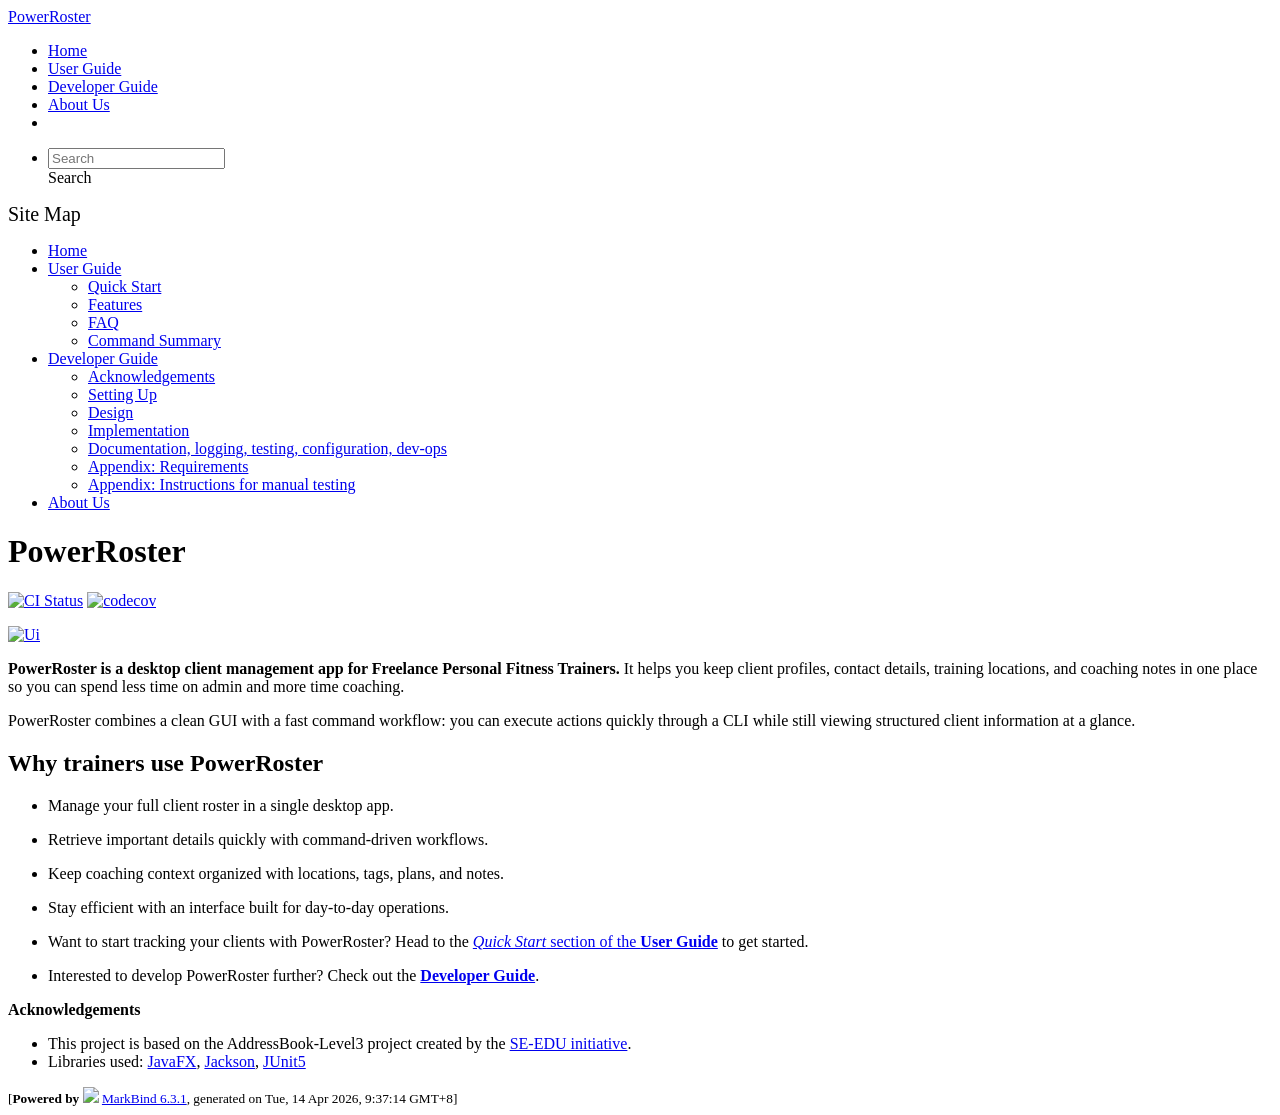
==== commit 96ea2c7f: "deploy: 57f94c7f87371f9518b8bceed921d735b2c501b7" ====
--- a/index.html
+++ b/index.html
@@ -13,7 +13,7 @@
 </script>
 <body  data-code-theme="light">
 <div id="app"><!--[--><header sticky><div data-v-26aac3dc><nav class="navbar navbar-expand-md d-print-none navbar-dark bg-dark" data-v-26aac3dc><div class="container-fluid" data-v-26aac3dc><div class="navbar-left" data-v-26aac3dc><!--[--><a href="/tp/index.html" title="Home" class="navbar-brand">PowerRoster</a><!--]--></div><div class="navbar-default" data-v-26aac3dc><ul class="navbar-nav me-auto mt-2 mt-lg-0" data-v-26aac3dc><!--[--> <li><a href="/tp/index.html" class="nav-link">Home</a></li> <li><a href="/tp/UserGuide.html" class="nav-link">User Guide</a></li> <li><a href="/tp/DeveloperGuide.html" class="nav-link">Developer Guide</a></li> <li><a href="/tp/AboutUs.html" class="nav-link">About Us</a></li> <li><a href="https://github.com/AY2526S2-CS2103-F08-1a/tp" target="_blank" class="nav-link"><span><span aria-hidden="true" class="fab fa-github"></span></span></a></li> <!--]--></ul></div><ul class="navbar-nav navbar-right" data-v-26aac3dc><!--[--><li><form class="navbar-form"><div style="position:relative;" class="dropdown" data-v-00e26d0a><!--[--><input value="" data-bs-toggle="dropdown" type="text" class="form-control" placeholder="Search" autocomplete="off" data-v-00e26d0a><div class="form-control placeholder-div-hidden" data-v-00e26d0a>Search</div><!--]--><ul class="dropdown-menu search-dropdown-menu dropdown-menu-hidden dropdown-menu-end" data-v-00e26d0a><!--[--><!--]--></ul></div></form></li><!--]--></ul></div></nav><div style="display:none;" class="lower-navbar-container" data-v-26aac3dc><!--[--><!----><!----><!--]--></div></div></header> <div id="flex-body"><nav id="site-nav" data-v-6b1b63d2><!--[--><div class="site-nav-top"><div class="fw-bold mb-2" style="font-size:1.25rem;">Site Map</div></div> <div class="nav-component slim-scroll"><div class="site-nav-root"><!--[--><ul class="site-nav-list site-nav-list-root" data-v-6b1b63d2><!--[--><li><div class="site-nav-default-list-item site-nav-list-item-0" onclick="handleSiteNavClick(this)"><a href="/tp/index.html">Home</a></div></li> <li><div class="site-nav-default-list-item site-nav-list-item-0" onclick="handleSiteNavClick(this)"><a href="/tp/UserGuide.html">User Guide</a> <div class="site-nav-dropdown-btn-container"><i class="site-nav-dropdown-btn-icon site-nav-rotate-icon" onclick="handleSiteNavClick(this.parentNode.parentNode, false); event.stopPropagation();"><span class="glyphicon glyphicon-menu-down" aria-hidden="true"></span></i></div></div><ul class="site-nav-dropdown-container site-nav-dropdown-container-open site-nav-list"><li><div class="site-nav-default-list-item site-nav-list-item-1" onclick="handleSiteNavClick(this)"><a href="/tp/UserGuide.html#quick-start">Quick Start</a></div></li> <li><div class="site-nav-default-list-item site-nav-list-item-1" onclick="handleSiteNavClick(this)"><a href="/tp/UserGuide.html#features">Features</a></div></li> <li><div class="site-nav-default-list-item site-nav-list-item-1" onclick="handleSiteNavClick(this)"><a href="/tp/UserGuide.html#faq">FAQ</a></div></li> <li><div class="site-nav-default-list-item site-nav-list-item-1" onclick="handleSiteNavClick(this)"><a href="/tp/UserGuide.html#faq">Command Summary</a></div></li></ul></li> <li><div class="site-nav-default-list-item site-nav-list-item-0" onclick="handleSiteNavClick(this)"><a href="/tp/DeveloperGuide.html">Developer Guide</a> <div class="site-nav-dropdown-btn-container"><i class="site-nav-dropdown-btn-icon site-nav-rotate-icon" onclick="handleSiteNavClick(this.parentNode.parentNode, false); event.stopPropagation();"><span class="glyphicon glyphicon-menu-down" aria-hidden="true"></span></i></div></div><ul class="site-nav-dropdown-container site-nav-dropdown-container-open site-nav-list"><li><div class="site-nav-default-list-item site-nav-list-item-1" onclick="handleSiteNavClick(this)"><a href="/tp/DeveloperGuide.html#acknowledgements">Acknowledgements</a></div></li> <li><div class="site-nav-default-list-item site-nav-list-item-1" onclick="handleSiteNavClick(this)"><a href="/tp/DeveloperGuide.html#setting-up-getting-started">Setting Up</a></div></li> <li><div class="site-nav-default-list-item site-nav-list-item-1" onclick="handleSiteNavClick(this)"><a href="/tp/DeveloperGuide.html#design">Design</a></div></li> <li><div class="site-nav-default-list-item site-nav-list-item-1" onclick="handleSiteNavClick(this)"><a href="/tp/DeveloperGuide.html#implementation">Implementation</a></div></li> <li><div class="site-nav-default-list-item site-nav-list-item-1" onclick="handleSiteNavClick(this)"><a href="/tp/DeveloperGuide.html#documentation-logging-testing-configuration-dev-ops">Documentation, logging, testing, configuration, dev-ops</a></div></li> <li><div class="site-nav-default-list-item site-nav-list-item-1" onclick="handleSiteNavClick(this)"><a href="/tp/DeveloperGuide.html#appendix-requirements">Appendix: Requirements</a></div></li> <li><div class="site-nav-default-list-item site-nav-list-item-1" onclick="handleSiteNavClick(this)"><a href="/tp/DeveloperGuide.html#appendix-instructions-for-manual-testing">Appendix: Instructions for manual testing</a></div></li></ul></li> <li><div class="site-nav-default-list-item site-nav-list-item-0" onclick="handleSiteNavClick(this)"><a href="/tp/AboutUs.html">About Us</a></div></li><!--]--><!--v-if--></ul><!--]--></div></div><!--]--><!--v-if--></nav> <div id="content-wrapper"><h1 id="powerroster">PowerRoster<a class="fa fa-anchor" href="#powerroster" onclick="event.stopPropagation()"></a></h1> <p><a href="https://github.com/AY2526S2-CS2103-F08-1a/tp/actions/workflows/gradle.yml"><img src="https://github.com/AY2526S2-CS2103-F08-1a/tp/actions/workflows/gradle.yml/badge.svg" alt="CI Status" class="img-fluid"></a> <a href="https://codecov.io/gh/AY2526S2-CS2103-F08-1a/tp"><img src="https://codecov.io/gh/AY2526S2-CS2103-F08-1a/tp/graph/badge.svg?token=MOIPGGTF31" alt="codecov" class="img-fluid"></a></p> <p><a href="/tp/images/Uiv2.png" target="_self"><img src="/tp/images/Uiv2.png" alt="Ui" class="img-fluid"></a></p> <p><strong>PowerRoster is a desktop client management app for Freelance Personal Fitness Trainers.</strong>
-It helps you keep client profiles, contact details, training locations, and coaching notes in one place so you can spend less time on admin and more time coaching.</p> <p>PowerRoster combines a clean GUI with a fast command workflow: you can execute actions quickly through a CLI while still viewing structured client information at a glance.</p> <h2 id="why-trainers-use-powerroster">Why trainers use PowerRoster<a class="fa fa-anchor" href="#why-trainers-use-powerroster" onclick="event.stopPropagation()"></a></h2> <ul><li><p>Manage your full client roster in a single desktop app.</p></li> <li><p>Retrieve important details quickly with command-driven workflows.</p></li> <li><p>Keep coaching context organized with locations, tags, plans, and notes.</p></li> <li><p>Stay efficient with an interface built for day-to-day operations.</p></li> <li><p>Want to start tracking your clients with PowerRoster? Head to the <a href="/tp/UserGuide.html#quick-start"><em>Quick Start</em> section of the <strong>User Guide</strong></a> to get started.</p></li> <li><p>Interested to develop PowerRoster further? Check out the <a href="/tp/DeveloperGuide.html"><strong>Developer Guide</strong></a>.</p></li></ul> <p><strong>Acknowledgements</strong></p> <ul><li>This project is based on the AddressBook-Level3 project created by the <a href="https://se-education.org">SE-EDU initiative</a>.</li> <li>Libraries used: <a href="https://openjfx.io/">JavaFX</a>, <a href="https://github.com/FasterXML/jackson">Jackson</a>, <a href="https://github.com/junit-team/junit5">JUnit5</a></li></ul></div> <nav id="page-nav" data-v-6b1b63d2><!--[--><div class="nav-component slim-scroll"></div><!--]--><!--v-if--></nav> <div class="scroll-top-button fa-lg d-print-none" style="display:none;bottom:2%;right:2%;position:fixed;" aria-hidden="true"><!--[--><i class="fas fa-arrow-circle-up"></i><!--]--></div></div> <footer><div class="text-center"><small>[<span><strong>Powered by</strong></span> <img src="https://markbind.org/favicon.ico" width="30"> <a href="https://markbind.org/">MarkBind 6.3.1</a>, generated on Tue, 14 Apr 2026, 3:47:36 GMT+8]</small></div></footer><!--]--></div>
+It helps you keep client profiles, contact details, training locations, and coaching notes in one place so you can spend less time on admin and more time coaching.</p> <p>PowerRoster combines a clean GUI with a fast command workflow: you can execute actions quickly through a CLI while still viewing structured client information at a glance.</p> <h2 id="why-trainers-use-powerroster">Why trainers use PowerRoster<a class="fa fa-anchor" href="#why-trainers-use-powerroster" onclick="event.stopPropagation()"></a></h2> <ul><li><p>Manage your full client roster in a single desktop app.</p></li> <li><p>Retrieve important details quickly with command-driven workflows.</p></li> <li><p>Keep coaching context organized with locations, tags, plans, and notes.</p></li> <li><p>Stay efficient with an interface built for day-to-day operations.</p></li> <li><p>Want to start tracking your clients with PowerRoster? Head to the <a href="/tp/UserGuide.html#quick-start"><em>Quick Start</em> section of the <strong>User Guide</strong></a> to get started.</p></li> <li><p>Interested to develop PowerRoster further? Check out the <a href="/tp/DeveloperGuide.html"><strong>Developer Guide</strong></a>.</p></li></ul> <p><strong>Acknowledgements</strong></p> <ul><li>This project is based on the AddressBook-Level3 project created by the <a href="https://se-education.org">SE-EDU initiative</a>.</li> <li>Libraries used: <a href="https://openjfx.io/">JavaFX</a>, <a href="https://github.com/FasterXML/jackson">Jackson</a>, <a href="https://github.com/junit-team/junit5">JUnit5</a></li></ul></div> <nav id="page-nav" data-v-6b1b63d2><!--[--><div class="nav-component slim-scroll"></div><!--]--><!--v-if--></nav> <div class="scroll-top-button fa-lg d-print-none" style="display:none;bottom:2%;right:2%;position:fixed;" aria-hidden="true"><!--[--><i class="fas fa-arrow-circle-up"></i><!--]--></div></div> <footer><div class="text-center"><small>[<span><strong>Powered by</strong></span> <img src="https://markbind.org/favicon.ico" width="30"> <a href="https://markbind.org/">MarkBind 6.3.1</a>, generated on Tue, 14 Apr 2026, 9:37:14 GMT+8]</small></div></footer><!--]--></div>
 </body><script src="/tp/markbind/js/bootstrap-utility.min.js"></script>
 <script src="/tp/markbind/js/polyfill.min.js"></script>
 <script src="/tp/markbind/js/vue.global.prod.min.js"></script>
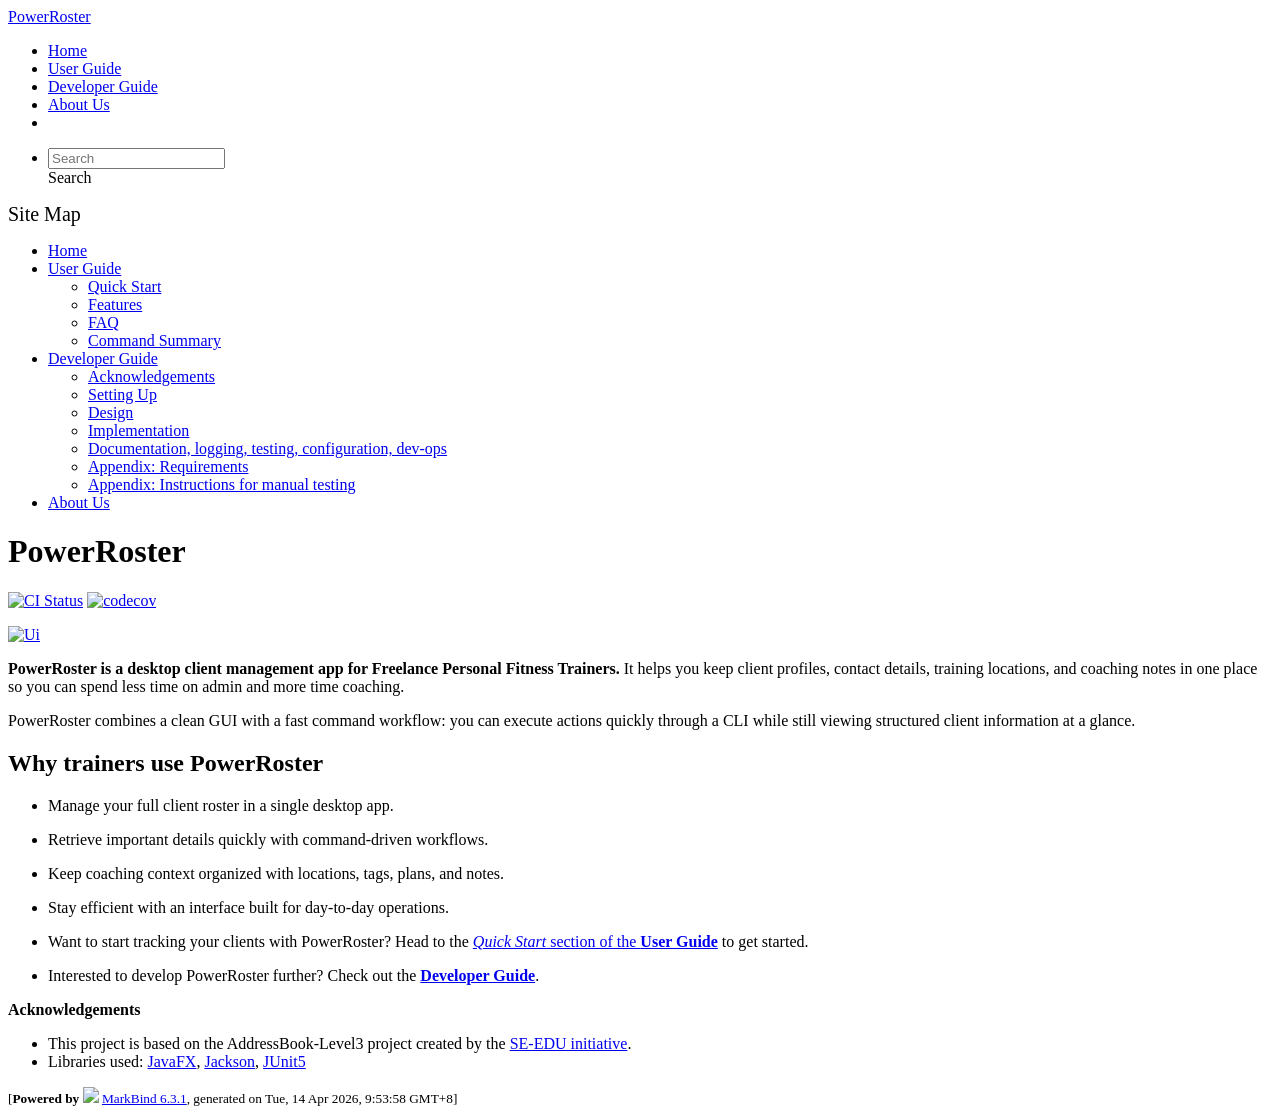
==== commit f2dc0dcf: "deploy: 8eafd48256a4f0e91fa5f053dc02d24022d5e3ff" ====
--- a/index.html
+++ b/index.html
@@ -13,7 +13,7 @@
 </script>
 <body  data-code-theme="light">
 <div id="app"><!--[--><header sticky><div data-v-26aac3dc><nav class="navbar navbar-expand-md d-print-none navbar-dark bg-dark" data-v-26aac3dc><div class="container-fluid" data-v-26aac3dc><div class="navbar-left" data-v-26aac3dc><!--[--><a href="/tp/index.html" title="Home" class="navbar-brand">PowerRoster</a><!--]--></div><div class="navbar-default" data-v-26aac3dc><ul class="navbar-nav me-auto mt-2 mt-lg-0" data-v-26aac3dc><!--[--> <li><a href="/tp/index.html" class="nav-link">Home</a></li> <li><a href="/tp/UserGuide.html" class="nav-link">User Guide</a></li> <li><a href="/tp/DeveloperGuide.html" class="nav-link">Developer Guide</a></li> <li><a href="/tp/AboutUs.html" class="nav-link">About Us</a></li> <li><a href="https://github.com/AY2526S2-CS2103-F08-1a/tp" target="_blank" class="nav-link"><span><span aria-hidden="true" class="fab fa-github"></span></span></a></li> <!--]--></ul></div><ul class="navbar-nav navbar-right" data-v-26aac3dc><!--[--><li><form class="navbar-form"><div style="position:relative;" class="dropdown" data-v-00e26d0a><!--[--><input value="" data-bs-toggle="dropdown" type="text" class="form-control" placeholder="Search" autocomplete="off" data-v-00e26d0a><div class="form-control placeholder-div-hidden" data-v-00e26d0a>Search</div><!--]--><ul class="dropdown-menu search-dropdown-menu dropdown-menu-hidden dropdown-menu-end" data-v-00e26d0a><!--[--><!--]--></ul></div></form></li><!--]--></ul></div></nav><div style="display:none;" class="lower-navbar-container" data-v-26aac3dc><!--[--><!----><!----><!--]--></div></div></header> <div id="flex-body"><nav id="site-nav" data-v-6b1b63d2><!--[--><div class="site-nav-top"><div class="fw-bold mb-2" style="font-size:1.25rem;">Site Map</div></div> <div class="nav-component slim-scroll"><div class="site-nav-root"><!--[--><ul class="site-nav-list site-nav-list-root" data-v-6b1b63d2><!--[--><li><div class="site-nav-default-list-item site-nav-list-item-0" onclick="handleSiteNavClick(this)"><a href="/tp/index.html">Home</a></div></li> <li><div class="site-nav-default-list-item site-nav-list-item-0" onclick="handleSiteNavClick(this)"><a href="/tp/UserGuide.html">User Guide</a> <div class="site-nav-dropdown-btn-container"><i class="site-nav-dropdown-btn-icon site-nav-rotate-icon" onclick="handleSiteNavClick(this.parentNode.parentNode, false); event.stopPropagation();"><span class="glyphicon glyphicon-menu-down" aria-hidden="true"></span></i></div></div><ul class="site-nav-dropdown-container site-nav-dropdown-container-open site-nav-list"><li><div class="site-nav-default-list-item site-nav-list-item-1" onclick="handleSiteNavClick(this)"><a href="/tp/UserGuide.html#quick-start">Quick Start</a></div></li> <li><div class="site-nav-default-list-item site-nav-list-item-1" onclick="handleSiteNavClick(this)"><a href="/tp/UserGuide.html#features">Features</a></div></li> <li><div class="site-nav-default-list-item site-nav-list-item-1" onclick="handleSiteNavClick(this)"><a href="/tp/UserGuide.html#faq">FAQ</a></div></li> <li><div class="site-nav-default-list-item site-nav-list-item-1" onclick="handleSiteNavClick(this)"><a href="/tp/UserGuide.html#faq">Command Summary</a></div></li></ul></li> <li><div class="site-nav-default-list-item site-nav-list-item-0" onclick="handleSiteNavClick(this)"><a href="/tp/DeveloperGuide.html">Developer Guide</a> <div class="site-nav-dropdown-btn-container"><i class="site-nav-dropdown-btn-icon site-nav-rotate-icon" onclick="handleSiteNavClick(this.parentNode.parentNode, false); event.stopPropagation();"><span class="glyphicon glyphicon-menu-down" aria-hidden="true"></span></i></div></div><ul class="site-nav-dropdown-container site-nav-dropdown-container-open site-nav-list"><li><div class="site-nav-default-list-item site-nav-list-item-1" onclick="handleSiteNavClick(this)"><a href="/tp/DeveloperGuide.html#acknowledgements">Acknowledgements</a></div></li> <li><div class="site-nav-default-list-item site-nav-list-item-1" onclick="handleSiteNavClick(this)"><a href="/tp/DeveloperGuide.html#setting-up-getting-started">Setting Up</a></div></li> <li><div class="site-nav-default-list-item site-nav-list-item-1" onclick="handleSiteNavClick(this)"><a href="/tp/DeveloperGuide.html#design">Design</a></div></li> <li><div class="site-nav-default-list-item site-nav-list-item-1" onclick="handleSiteNavClick(this)"><a href="/tp/DeveloperGuide.html#implementation">Implementation</a></div></li> <li><div class="site-nav-default-list-item site-nav-list-item-1" onclick="handleSiteNavClick(this)"><a href="/tp/DeveloperGuide.html#documentation-logging-testing-configuration-dev-ops">Documentation, logging, testing, configuration, dev-ops</a></div></li> <li><div class="site-nav-default-list-item site-nav-list-item-1" onclick="handleSiteNavClick(this)"><a href="/tp/DeveloperGuide.html#appendix-requirements">Appendix: Requirements</a></div></li> <li><div class="site-nav-default-list-item site-nav-list-item-1" onclick="handleSiteNavClick(this)"><a href="/tp/DeveloperGuide.html#appendix-instructions-for-manual-testing">Appendix: Instructions for manual testing</a></div></li></ul></li> <li><div class="site-nav-default-list-item site-nav-list-item-0" onclick="handleSiteNavClick(this)"><a href="/tp/AboutUs.html">About Us</a></div></li><!--]--><!--v-if--></ul><!--]--></div></div><!--]--><!--v-if--></nav> <div id="content-wrapper"><h1 id="powerroster">PowerRoster<a class="fa fa-anchor" href="#powerroster" onclick="event.stopPropagation()"></a></h1> <p><a href="https://github.com/AY2526S2-CS2103-F08-1a/tp/actions/workflows/gradle.yml"><img src="https://github.com/AY2526S2-CS2103-F08-1a/tp/actions/workflows/gradle.yml/badge.svg" alt="CI Status" class="img-fluid"></a> <a href="https://codecov.io/gh/AY2526S2-CS2103-F08-1a/tp"><img src="https://codecov.io/gh/AY2526S2-CS2103-F08-1a/tp/graph/badge.svg?token=MOIPGGTF31" alt="codecov" class="img-fluid"></a></p> <p><a href="/tp/images/Uiv2.png" target="_self"><img src="/tp/images/Uiv2.png" alt="Ui" class="img-fluid"></a></p> <p><strong>PowerRoster is a desktop client management app for Freelance Personal Fitness Trainers.</strong>
-It helps you keep client profiles, contact details, training locations, and coaching notes in one place so you can spend less time on admin and more time coaching.</p> <p>PowerRoster combines a clean GUI with a fast command workflow: you can execute actions quickly through a CLI while still viewing structured client information at a glance.</p> <h2 id="why-trainers-use-powerroster">Why trainers use PowerRoster<a class="fa fa-anchor" href="#why-trainers-use-powerroster" onclick="event.stopPropagation()"></a></h2> <ul><li><p>Manage your full client roster in a single desktop app.</p></li> <li><p>Retrieve important details quickly with command-driven workflows.</p></li> <li><p>Keep coaching context organized with locations, tags, plans, and notes.</p></li> <li><p>Stay efficient with an interface built for day-to-day operations.</p></li> <li><p>Want to start tracking your clients with PowerRoster? Head to the <a href="/tp/UserGuide.html#quick-start"><em>Quick Start</em> section of the <strong>User Guide</strong></a> to get started.</p></li> <li><p>Interested to develop PowerRoster further? Check out the <a href="/tp/DeveloperGuide.html"><strong>Developer Guide</strong></a>.</p></li></ul> <p><strong>Acknowledgements</strong></p> <ul><li>This project is based on the AddressBook-Level3 project created by the <a href="https://se-education.org">SE-EDU initiative</a>.</li> <li>Libraries used: <a href="https://openjfx.io/">JavaFX</a>, <a href="https://github.com/FasterXML/jackson">Jackson</a>, <a href="https://github.com/junit-team/junit5">JUnit5</a></li></ul></div> <nav id="page-nav" data-v-6b1b63d2><!--[--><div class="nav-component slim-scroll"></div><!--]--><!--v-if--></nav> <div class="scroll-top-button fa-lg d-print-none" style="display:none;bottom:2%;right:2%;position:fixed;" aria-hidden="true"><!--[--><i class="fas fa-arrow-circle-up"></i><!--]--></div></div> <footer><div class="text-center"><small>[<span><strong>Powered by</strong></span> <img src="https://markbind.org/favicon.ico" width="30"> <a href="https://markbind.org/">MarkBind 6.3.1</a>, generated on Tue, 14 Apr 2026, 9:37:14 GMT+8]</small></div></footer><!--]--></div>
+It helps you keep client profiles, contact details, training locations, and coaching notes in one place so you can spend less time on admin and more time coaching.</p> <p>PowerRoster combines a clean GUI with a fast command workflow: you can execute actions quickly through a CLI while still viewing structured client information at a glance.</p> <h2 id="why-trainers-use-powerroster">Why trainers use PowerRoster<a class="fa fa-anchor" href="#why-trainers-use-powerroster" onclick="event.stopPropagation()"></a></h2> <ul><li><p>Manage your full client roster in a single desktop app.</p></li> <li><p>Retrieve important details quickly with command-driven workflows.</p></li> <li><p>Keep coaching context organized with locations, tags, plans, and notes.</p></li> <li><p>Stay efficient with an interface built for day-to-day operations.</p></li> <li><p>Want to start tracking your clients with PowerRoster? Head to the <a href="/tp/UserGuide.html#quick-start"><em>Quick Start</em> section of the <strong>User Guide</strong></a> to get started.</p></li> <li><p>Interested to develop PowerRoster further? Check out the <a href="/tp/DeveloperGuide.html"><strong>Developer Guide</strong></a>.</p></li></ul> <p><strong>Acknowledgements</strong></p> <ul><li>This project is based on the AddressBook-Level3 project created by the <a href="https://se-education.org">SE-EDU initiative</a>.</li> <li>Libraries used: <a href="https://openjfx.io/">JavaFX</a>, <a href="https://github.com/FasterXML/jackson">Jackson</a>, <a href="https://github.com/junit-team/junit5">JUnit5</a></li></ul></div> <nav id="page-nav" data-v-6b1b63d2><!--[--><div class="nav-component slim-scroll"></div><!--]--><!--v-if--></nav> <div class="scroll-top-button fa-lg d-print-none" style="display:none;bottom:2%;right:2%;position:fixed;" aria-hidden="true"><!--[--><i class="fas fa-arrow-circle-up"></i><!--]--></div></div> <footer><div class="text-center"><small>[<span><strong>Powered by</strong></span> <img src="https://markbind.org/favicon.ico" width="30"> <a href="https://markbind.org/">MarkBind 6.3.1</a>, generated on Tue, 14 Apr 2026, 9:53:58 GMT+8]</small></div></footer><!--]--></div>
 </body><script src="/tp/markbind/js/bootstrap-utility.min.js"></script>
 <script src="/tp/markbind/js/polyfill.min.js"></script>
 <script src="/tp/markbind/js/vue.global.prod.min.js"></script>
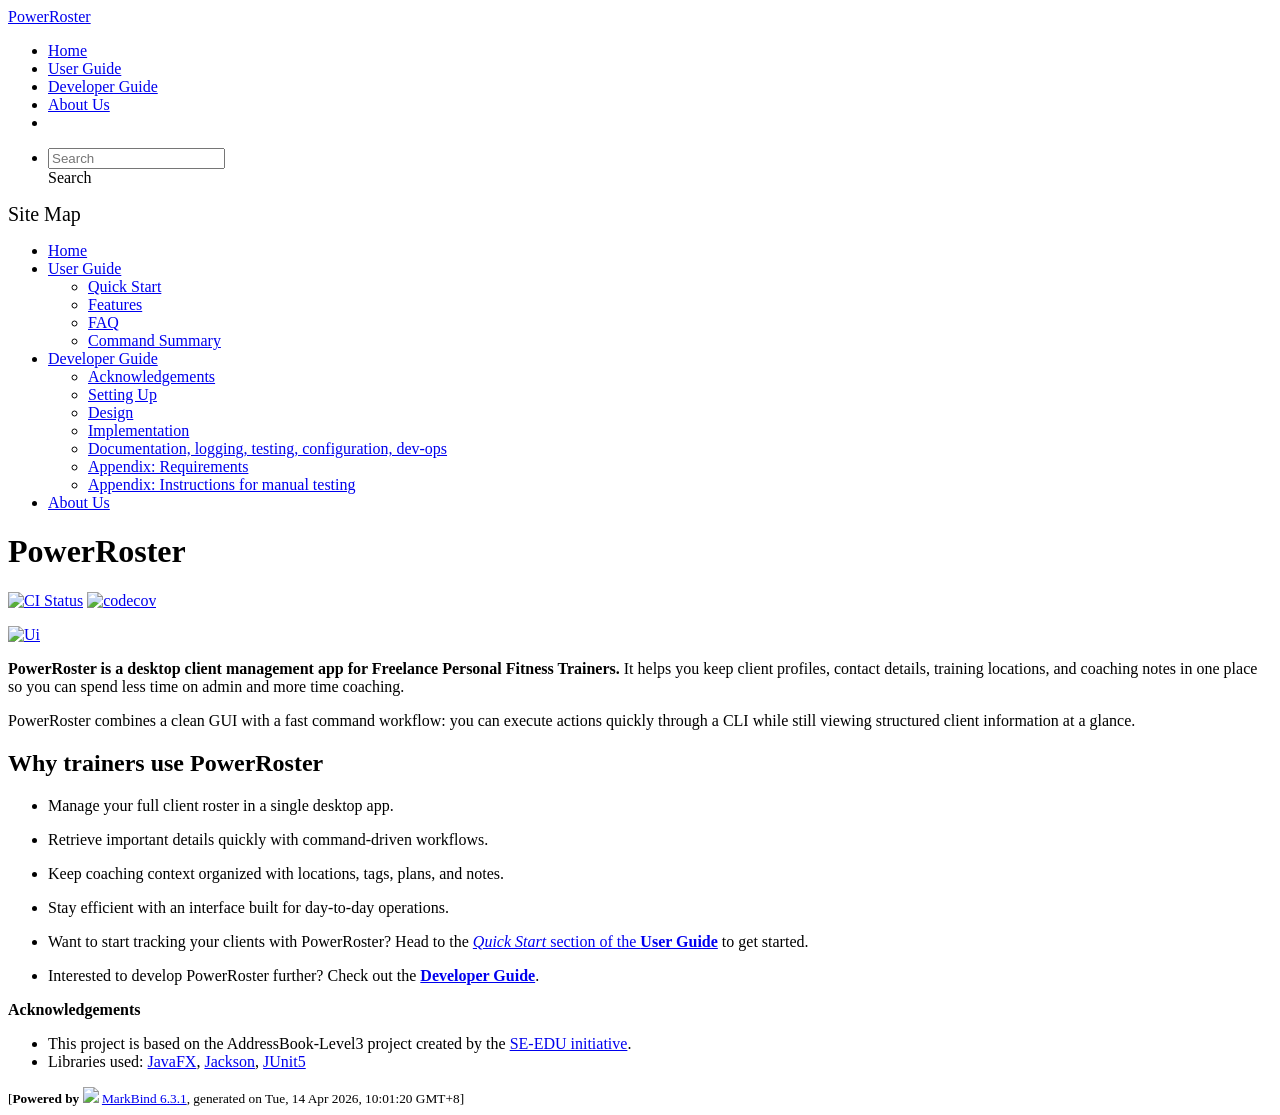
==== commit 309483f0: "deploy: 59e4d6078a9df2c24ba92ff1b6133a3b3c1a4597" ====
--- a/index.html
+++ b/index.html
@@ -13,7 +13,7 @@
 </script>
 <body  data-code-theme="light">
 <div id="app"><!--[--><header sticky><div data-v-26aac3dc><nav class="navbar navbar-expand-md d-print-none navbar-dark bg-dark" data-v-26aac3dc><div class="container-fluid" data-v-26aac3dc><div class="navbar-left" data-v-26aac3dc><!--[--><a href="/tp/index.html" title="Home" class="navbar-brand">PowerRoster</a><!--]--></div><div class="navbar-default" data-v-26aac3dc><ul class="navbar-nav me-auto mt-2 mt-lg-0" data-v-26aac3dc><!--[--> <li><a href="/tp/index.html" class="nav-link">Home</a></li> <li><a href="/tp/UserGuide.html" class="nav-link">User Guide</a></li> <li><a href="/tp/DeveloperGuide.html" class="nav-link">Developer Guide</a></li> <li><a href="/tp/AboutUs.html" class="nav-link">About Us</a></li> <li><a href="https://github.com/AY2526S2-CS2103-F08-1a/tp" target="_blank" class="nav-link"><span><span aria-hidden="true" class="fab fa-github"></span></span></a></li> <!--]--></ul></div><ul class="navbar-nav navbar-right" data-v-26aac3dc><!--[--><li><form class="navbar-form"><div style="position:relative;" class="dropdown" data-v-00e26d0a><!--[--><input value="" data-bs-toggle="dropdown" type="text" class="form-control" placeholder="Search" autocomplete="off" data-v-00e26d0a><div class="form-control placeholder-div-hidden" data-v-00e26d0a>Search</div><!--]--><ul class="dropdown-menu search-dropdown-menu dropdown-menu-hidden dropdown-menu-end" data-v-00e26d0a><!--[--><!--]--></ul></div></form></li><!--]--></ul></div></nav><div style="display:none;" class="lower-navbar-container" data-v-26aac3dc><!--[--><!----><!----><!--]--></div></div></header> <div id="flex-body"><nav id="site-nav" data-v-6b1b63d2><!--[--><div class="site-nav-top"><div class="fw-bold mb-2" style="font-size:1.25rem;">Site Map</div></div> <div class="nav-component slim-scroll"><div class="site-nav-root"><!--[--><ul class="site-nav-list site-nav-list-root" data-v-6b1b63d2><!--[--><li><div class="site-nav-default-list-item site-nav-list-item-0" onclick="handleSiteNavClick(this)"><a href="/tp/index.html">Home</a></div></li> <li><div class="site-nav-default-list-item site-nav-list-item-0" onclick="handleSiteNavClick(this)"><a href="/tp/UserGuide.html">User Guide</a> <div class="site-nav-dropdown-btn-container"><i class="site-nav-dropdown-btn-icon site-nav-rotate-icon" onclick="handleSiteNavClick(this.parentNode.parentNode, false); event.stopPropagation();"><span class="glyphicon glyphicon-menu-down" aria-hidden="true"></span></i></div></div><ul class="site-nav-dropdown-container site-nav-dropdown-container-open site-nav-list"><li><div class="site-nav-default-list-item site-nav-list-item-1" onclick="handleSiteNavClick(this)"><a href="/tp/UserGuide.html#quick-start">Quick Start</a></div></li> <li><div class="site-nav-default-list-item site-nav-list-item-1" onclick="handleSiteNavClick(this)"><a href="/tp/UserGuide.html#features">Features</a></div></li> <li><div class="site-nav-default-list-item site-nav-list-item-1" onclick="handleSiteNavClick(this)"><a href="/tp/UserGuide.html#faq">FAQ</a></div></li> <li><div class="site-nav-default-list-item site-nav-list-item-1" onclick="handleSiteNavClick(this)"><a href="/tp/UserGuide.html#faq">Command Summary</a></div></li></ul></li> <li><div class="site-nav-default-list-item site-nav-list-item-0" onclick="handleSiteNavClick(this)"><a href="/tp/DeveloperGuide.html">Developer Guide</a> <div class="site-nav-dropdown-btn-container"><i class="site-nav-dropdown-btn-icon site-nav-rotate-icon" onclick="handleSiteNavClick(this.parentNode.parentNode, false); event.stopPropagation();"><span class="glyphicon glyphicon-menu-down" aria-hidden="true"></span></i></div></div><ul class="site-nav-dropdown-container site-nav-dropdown-container-open site-nav-list"><li><div class="site-nav-default-list-item site-nav-list-item-1" onclick="handleSiteNavClick(this)"><a href="/tp/DeveloperGuide.html#acknowledgements">Acknowledgements</a></div></li> <li><div class="site-nav-default-list-item site-nav-list-item-1" onclick="handleSiteNavClick(this)"><a href="/tp/DeveloperGuide.html#setting-up-getting-started">Setting Up</a></div></li> <li><div class="site-nav-default-list-item site-nav-list-item-1" onclick="handleSiteNavClick(this)"><a href="/tp/DeveloperGuide.html#design">Design</a></div></li> <li><div class="site-nav-default-list-item site-nav-list-item-1" onclick="handleSiteNavClick(this)"><a href="/tp/DeveloperGuide.html#implementation">Implementation</a></div></li> <li><div class="site-nav-default-list-item site-nav-list-item-1" onclick="handleSiteNavClick(this)"><a href="/tp/DeveloperGuide.html#documentation-logging-testing-configuration-dev-ops">Documentation, logging, testing, configuration, dev-ops</a></div></li> <li><div class="site-nav-default-list-item site-nav-list-item-1" onclick="handleSiteNavClick(this)"><a href="/tp/DeveloperGuide.html#appendix-requirements">Appendix: Requirements</a></div></li> <li><div class="site-nav-default-list-item site-nav-list-item-1" onclick="handleSiteNavClick(this)"><a href="/tp/DeveloperGuide.html#appendix-instructions-for-manual-testing">Appendix: Instructions for manual testing</a></div></li></ul></li> <li><div class="site-nav-default-list-item site-nav-list-item-0" onclick="handleSiteNavClick(this)"><a href="/tp/AboutUs.html">About Us</a></div></li><!--]--><!--v-if--></ul><!--]--></div></div><!--]--><!--v-if--></nav> <div id="content-wrapper"><h1 id="powerroster">PowerRoster<a class="fa fa-anchor" href="#powerroster" onclick="event.stopPropagation()"></a></h1> <p><a href="https://github.com/AY2526S2-CS2103-F08-1a/tp/actions/workflows/gradle.yml"><img src="https://github.com/AY2526S2-CS2103-F08-1a/tp/actions/workflows/gradle.yml/badge.svg" alt="CI Status" class="img-fluid"></a> <a href="https://codecov.io/gh/AY2526S2-CS2103-F08-1a/tp"><img src="https://codecov.io/gh/AY2526S2-CS2103-F08-1a/tp/graph/badge.svg?token=MOIPGGTF31" alt="codecov" class="img-fluid"></a></p> <p><a href="/tp/images/Uiv2.png" target="_self"><img src="/tp/images/Uiv2.png" alt="Ui" class="img-fluid"></a></p> <p><strong>PowerRoster is a desktop client management app for Freelance Personal Fitness Trainers.</strong>
-It helps you keep client profiles, contact details, training locations, and coaching notes in one place so you can spend less time on admin and more time coaching.</p> <p>PowerRoster combines a clean GUI with a fast command workflow: you can execute actions quickly through a CLI while still viewing structured client information at a glance.</p> <h2 id="why-trainers-use-powerroster">Why trainers use PowerRoster<a class="fa fa-anchor" href="#why-trainers-use-powerroster" onclick="event.stopPropagation()"></a></h2> <ul><li><p>Manage your full client roster in a single desktop app.</p></li> <li><p>Retrieve important details quickly with command-driven workflows.</p></li> <li><p>Keep coaching context organized with locations, tags, plans, and notes.</p></li> <li><p>Stay efficient with an interface built for day-to-day operations.</p></li> <li><p>Want to start tracking your clients with PowerRoster? Head to the <a href="/tp/UserGuide.html#quick-start"><em>Quick Start</em> section of the <strong>User Guide</strong></a> to get started.</p></li> <li><p>Interested to develop PowerRoster further? Check out the <a href="/tp/DeveloperGuide.html"><strong>Developer Guide</strong></a>.</p></li></ul> <p><strong>Acknowledgements</strong></p> <ul><li>This project is based on the AddressBook-Level3 project created by the <a href="https://se-education.org">SE-EDU initiative</a>.</li> <li>Libraries used: <a href="https://openjfx.io/">JavaFX</a>, <a href="https://github.com/FasterXML/jackson">Jackson</a>, <a href="https://github.com/junit-team/junit5">JUnit5</a></li></ul></div> <nav id="page-nav" data-v-6b1b63d2><!--[--><div class="nav-component slim-scroll"></div><!--]--><!--v-if--></nav> <div class="scroll-top-button fa-lg d-print-none" style="display:none;bottom:2%;right:2%;position:fixed;" aria-hidden="true"><!--[--><i class="fas fa-arrow-circle-up"></i><!--]--></div></div> <footer><div class="text-center"><small>[<span><strong>Powered by</strong></span> <img src="https://markbind.org/favicon.ico" width="30"> <a href="https://markbind.org/">MarkBind 6.3.1</a>, generated on Tue, 14 Apr 2026, 9:53:58 GMT+8]</small></div></footer><!--]--></div>
+It helps you keep client profiles, contact details, training locations, and coaching notes in one place so you can spend less time on admin and more time coaching.</p> <p>PowerRoster combines a clean GUI with a fast command workflow: you can execute actions quickly through a CLI while still viewing structured client information at a glance.</p> <h2 id="why-trainers-use-powerroster">Why trainers use PowerRoster<a class="fa fa-anchor" href="#why-trainers-use-powerroster" onclick="event.stopPropagation()"></a></h2> <ul><li><p>Manage your full client roster in a single desktop app.</p></li> <li><p>Retrieve important details quickly with command-driven workflows.</p></li> <li><p>Keep coaching context organized with locations, tags, plans, and notes.</p></li> <li><p>Stay efficient with an interface built for day-to-day operations.</p></li> <li><p>Want to start tracking your clients with PowerRoster? Head to the <a href="/tp/UserGuide.html#quick-start"><em>Quick Start</em> section of the <strong>User Guide</strong></a> to get started.</p></li> <li><p>Interested to develop PowerRoster further? Check out the <a href="/tp/DeveloperGuide.html"><strong>Developer Guide</strong></a>.</p></li></ul> <p><strong>Acknowledgements</strong></p> <ul><li>This project is based on the AddressBook-Level3 project created by the <a href="https://se-education.org">SE-EDU initiative</a>.</li> <li>Libraries used: <a href="https://openjfx.io/">JavaFX</a>, <a href="https://github.com/FasterXML/jackson">Jackson</a>, <a href="https://github.com/junit-team/junit5">JUnit5</a></li></ul></div> <nav id="page-nav" data-v-6b1b63d2><!--[--><div class="nav-component slim-scroll"></div><!--]--><!--v-if--></nav> <div class="scroll-top-button fa-lg d-print-none" style="display:none;bottom:2%;right:2%;position:fixed;" aria-hidden="true"><!--[--><i class="fas fa-arrow-circle-up"></i><!--]--></div></div> <footer><div class="text-center"><small>[<span><strong>Powered by</strong></span> <img src="https://markbind.org/favicon.ico" width="30"> <a href="https://markbind.org/">MarkBind 6.3.1</a>, generated on Tue, 14 Apr 2026, 10:01:20 GMT+8]</small></div></footer><!--]--></div>
 </body><script src="/tp/markbind/js/bootstrap-utility.min.js"></script>
 <script src="/tp/markbind/js/polyfill.min.js"></script>
 <script src="/tp/markbind/js/vue.global.prod.min.js"></script>
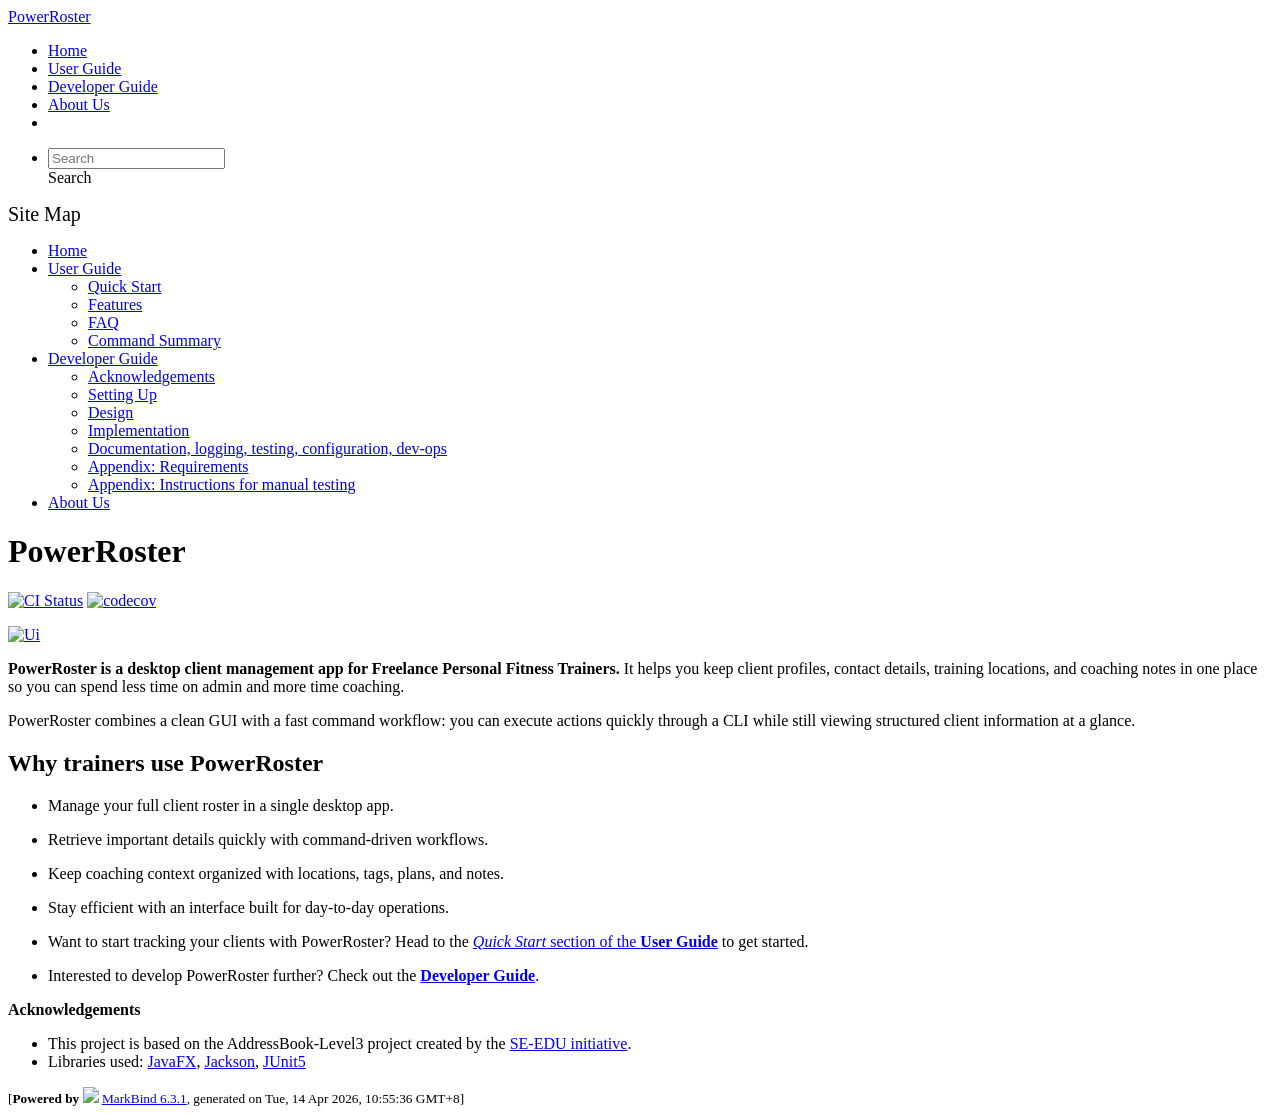
==== commit 08d737d0: "deploy: 0efa68903c32c23365d19329aff71c5b043f4723" ====
--- a/index.html
+++ b/index.html
@@ -13,7 +13,7 @@
 </script>
 <body  data-code-theme="light">
 <div id="app"><!--[--><header sticky><div data-v-26aac3dc><nav class="navbar navbar-expand-md d-print-none navbar-dark bg-dark" data-v-26aac3dc><div class="container-fluid" data-v-26aac3dc><div class="navbar-left" data-v-26aac3dc><!--[--><a href="/tp/index.html" title="Home" class="navbar-brand">PowerRoster</a><!--]--></div><div class="navbar-default" data-v-26aac3dc><ul class="navbar-nav me-auto mt-2 mt-lg-0" data-v-26aac3dc><!--[--> <li><a href="/tp/index.html" class="nav-link">Home</a></li> <li><a href="/tp/UserGuide.html" class="nav-link">User Guide</a></li> <li><a href="/tp/DeveloperGuide.html" class="nav-link">Developer Guide</a></li> <li><a href="/tp/AboutUs.html" class="nav-link">About Us</a></li> <li><a href="https://github.com/AY2526S2-CS2103-F08-1a/tp" target="_blank" class="nav-link"><span><span aria-hidden="true" class="fab fa-github"></span></span></a></li> <!--]--></ul></div><ul class="navbar-nav navbar-right" data-v-26aac3dc><!--[--><li><form class="navbar-form"><div style="position:relative;" class="dropdown" data-v-00e26d0a><!--[--><input value="" data-bs-toggle="dropdown" type="text" class="form-control" placeholder="Search" autocomplete="off" data-v-00e26d0a><div class="form-control placeholder-div-hidden" data-v-00e26d0a>Search</div><!--]--><ul class="dropdown-menu search-dropdown-menu dropdown-menu-hidden dropdown-menu-end" data-v-00e26d0a><!--[--><!--]--></ul></div></form></li><!--]--></ul></div></nav><div style="display:none;" class="lower-navbar-container" data-v-26aac3dc><!--[--><!----><!----><!--]--></div></div></header> <div id="flex-body"><nav id="site-nav" data-v-6b1b63d2><!--[--><div class="site-nav-top"><div class="fw-bold mb-2" style="font-size:1.25rem;">Site Map</div></div> <div class="nav-component slim-scroll"><div class="site-nav-root"><!--[--><ul class="site-nav-list site-nav-list-root" data-v-6b1b63d2><!--[--><li><div class="site-nav-default-list-item site-nav-list-item-0" onclick="handleSiteNavClick(this)"><a href="/tp/index.html">Home</a></div></li> <li><div class="site-nav-default-list-item site-nav-list-item-0" onclick="handleSiteNavClick(this)"><a href="/tp/UserGuide.html">User Guide</a> <div class="site-nav-dropdown-btn-container"><i class="site-nav-dropdown-btn-icon site-nav-rotate-icon" onclick="handleSiteNavClick(this.parentNode.parentNode, false); event.stopPropagation();"><span class="glyphicon glyphicon-menu-down" aria-hidden="true"></span></i></div></div><ul class="site-nav-dropdown-container site-nav-dropdown-container-open site-nav-list"><li><div class="site-nav-default-list-item site-nav-list-item-1" onclick="handleSiteNavClick(this)"><a href="/tp/UserGuide.html#quick-start">Quick Start</a></div></li> <li><div class="site-nav-default-list-item site-nav-list-item-1" onclick="handleSiteNavClick(this)"><a href="/tp/UserGuide.html#features">Features</a></div></li> <li><div class="site-nav-default-list-item site-nav-list-item-1" onclick="handleSiteNavClick(this)"><a href="/tp/UserGuide.html#faq">FAQ</a></div></li> <li><div class="site-nav-default-list-item site-nav-list-item-1" onclick="handleSiteNavClick(this)"><a href="/tp/UserGuide.html#faq">Command Summary</a></div></li></ul></li> <li><div class="site-nav-default-list-item site-nav-list-item-0" onclick="handleSiteNavClick(this)"><a href="/tp/DeveloperGuide.html">Developer Guide</a> <div class="site-nav-dropdown-btn-container"><i class="site-nav-dropdown-btn-icon site-nav-rotate-icon" onclick="handleSiteNavClick(this.parentNode.parentNode, false); event.stopPropagation();"><span class="glyphicon glyphicon-menu-down" aria-hidden="true"></span></i></div></div><ul class="site-nav-dropdown-container site-nav-dropdown-container-open site-nav-list"><li><div class="site-nav-default-list-item site-nav-list-item-1" onclick="handleSiteNavClick(this)"><a href="/tp/DeveloperGuide.html#acknowledgements">Acknowledgements</a></div></li> <li><div class="site-nav-default-list-item site-nav-list-item-1" onclick="handleSiteNavClick(this)"><a href="/tp/DeveloperGuide.html#setting-up-getting-started">Setting Up</a></div></li> <li><div class="site-nav-default-list-item site-nav-list-item-1" onclick="handleSiteNavClick(this)"><a href="/tp/DeveloperGuide.html#design">Design</a></div></li> <li><div class="site-nav-default-list-item site-nav-list-item-1" onclick="handleSiteNavClick(this)"><a href="/tp/DeveloperGuide.html#implementation">Implementation</a></div></li> <li><div class="site-nav-default-list-item site-nav-list-item-1" onclick="handleSiteNavClick(this)"><a href="/tp/DeveloperGuide.html#documentation-logging-testing-configuration-dev-ops">Documentation, logging, testing, configuration, dev-ops</a></div></li> <li><div class="site-nav-default-list-item site-nav-list-item-1" onclick="handleSiteNavClick(this)"><a href="/tp/DeveloperGuide.html#appendix-requirements">Appendix: Requirements</a></div></li> <li><div class="site-nav-default-list-item site-nav-list-item-1" onclick="handleSiteNavClick(this)"><a href="/tp/DeveloperGuide.html#appendix-instructions-for-manual-testing">Appendix: Instructions for manual testing</a></div></li></ul></li> <li><div class="site-nav-default-list-item site-nav-list-item-0" onclick="handleSiteNavClick(this)"><a href="/tp/AboutUs.html">About Us</a></div></li><!--]--><!--v-if--></ul><!--]--></div></div><!--]--><!--v-if--></nav> <div id="content-wrapper"><h1 id="powerroster">PowerRoster<a class="fa fa-anchor" href="#powerroster" onclick="event.stopPropagation()"></a></h1> <p><a href="https://github.com/AY2526S2-CS2103-F08-1a/tp/actions/workflows/gradle.yml"><img src="https://github.com/AY2526S2-CS2103-F08-1a/tp/actions/workflows/gradle.yml/badge.svg" alt="CI Status" class="img-fluid"></a> <a href="https://codecov.io/gh/AY2526S2-CS2103-F08-1a/tp"><img src="https://codecov.io/gh/AY2526S2-CS2103-F08-1a/tp/graph/badge.svg?token=MOIPGGTF31" alt="codecov" class="img-fluid"></a></p> <p><a href="/tp/images/Uiv2.png" target="_self"><img src="/tp/images/Uiv2.png" alt="Ui" class="img-fluid"></a></p> <p><strong>PowerRoster is a desktop client management app for Freelance Personal Fitness Trainers.</strong>
-It helps you keep client profiles, contact details, training locations, and coaching notes in one place so you can spend less time on admin and more time coaching.</p> <p>PowerRoster combines a clean GUI with a fast command workflow: you can execute actions quickly through a CLI while still viewing structured client information at a glance.</p> <h2 id="why-trainers-use-powerroster">Why trainers use PowerRoster<a class="fa fa-anchor" href="#why-trainers-use-powerroster" onclick="event.stopPropagation()"></a></h2> <ul><li><p>Manage your full client roster in a single desktop app.</p></li> <li><p>Retrieve important details quickly with command-driven workflows.</p></li> <li><p>Keep coaching context organized with locations, tags, plans, and notes.</p></li> <li><p>Stay efficient with an interface built for day-to-day operations.</p></li> <li><p>Want to start tracking your clients with PowerRoster? Head to the <a href="/tp/UserGuide.html#quick-start"><em>Quick Start</em> section of the <strong>User Guide</strong></a> to get started.</p></li> <li><p>Interested to develop PowerRoster further? Check out the <a href="/tp/DeveloperGuide.html"><strong>Developer Guide</strong></a>.</p></li></ul> <p><strong>Acknowledgements</strong></p> <ul><li>This project is based on the AddressBook-Level3 project created by the <a href="https://se-education.org">SE-EDU initiative</a>.</li> <li>Libraries used: <a href="https://openjfx.io/">JavaFX</a>, <a href="https://github.com/FasterXML/jackson">Jackson</a>, <a href="https://github.com/junit-team/junit5">JUnit5</a></li></ul></div> <nav id="page-nav" data-v-6b1b63d2><!--[--><div class="nav-component slim-scroll"></div><!--]--><!--v-if--></nav> <div class="scroll-top-button fa-lg d-print-none" style="display:none;bottom:2%;right:2%;position:fixed;" aria-hidden="true"><!--[--><i class="fas fa-arrow-circle-up"></i><!--]--></div></div> <footer><div class="text-center"><small>[<span><strong>Powered by</strong></span> <img src="https://markbind.org/favicon.ico" width="30"> <a href="https://markbind.org/">MarkBind 6.3.1</a>, generated on Tue, 14 Apr 2026, 10:01:20 GMT+8]</small></div></footer><!--]--></div>
+It helps you keep client profiles, contact details, training locations, and coaching notes in one place so you can spend less time on admin and more time coaching.</p> <p>PowerRoster combines a clean GUI with a fast command workflow: you can execute actions quickly through a CLI while still viewing structured client information at a glance.</p> <h2 id="why-trainers-use-powerroster">Why trainers use PowerRoster<a class="fa fa-anchor" href="#why-trainers-use-powerroster" onclick="event.stopPropagation()"></a></h2> <ul><li><p>Manage your full client roster in a single desktop app.</p></li> <li><p>Retrieve important details quickly with command-driven workflows.</p></li> <li><p>Keep coaching context organized with locations, tags, plans, and notes.</p></li> <li><p>Stay efficient with an interface built for day-to-day operations.</p></li> <li><p>Want to start tracking your clients with PowerRoster? Head to the <a href="/tp/UserGuide.html#quick-start"><em>Quick Start</em> section of the <strong>User Guide</strong></a> to get started.</p></li> <li><p>Interested to develop PowerRoster further? Check out the <a href="/tp/DeveloperGuide.html"><strong>Developer Guide</strong></a>.</p></li></ul> <p><strong>Acknowledgements</strong></p> <ul><li>This project is based on the AddressBook-Level3 project created by the <a href="https://se-education.org">SE-EDU initiative</a>.</li> <li>Libraries used: <a href="https://openjfx.io/">JavaFX</a>, <a href="https://github.com/FasterXML/jackson">Jackson</a>, <a href="https://github.com/junit-team/junit5">JUnit5</a></li></ul></div> <nav id="page-nav" data-v-6b1b63d2><!--[--><div class="nav-component slim-scroll"></div><!--]--><!--v-if--></nav> <div class="scroll-top-button fa-lg d-print-none" style="display:none;bottom:2%;right:2%;position:fixed;" aria-hidden="true"><!--[--><i class="fas fa-arrow-circle-up"></i><!--]--></div></div> <footer><div class="text-center"><small>[<span><strong>Powered by</strong></span> <img src="https://markbind.org/favicon.ico" width="30"> <a href="https://markbind.org/">MarkBind 6.3.1</a>, generated on Tue, 14 Apr 2026, 10:55:36 GMT+8]</small></div></footer><!--]--></div>
 </body><script src="/tp/markbind/js/bootstrap-utility.min.js"></script>
 <script src="/tp/markbind/js/polyfill.min.js"></script>
 <script src="/tp/markbind/js/vue.global.prod.min.js"></script>
